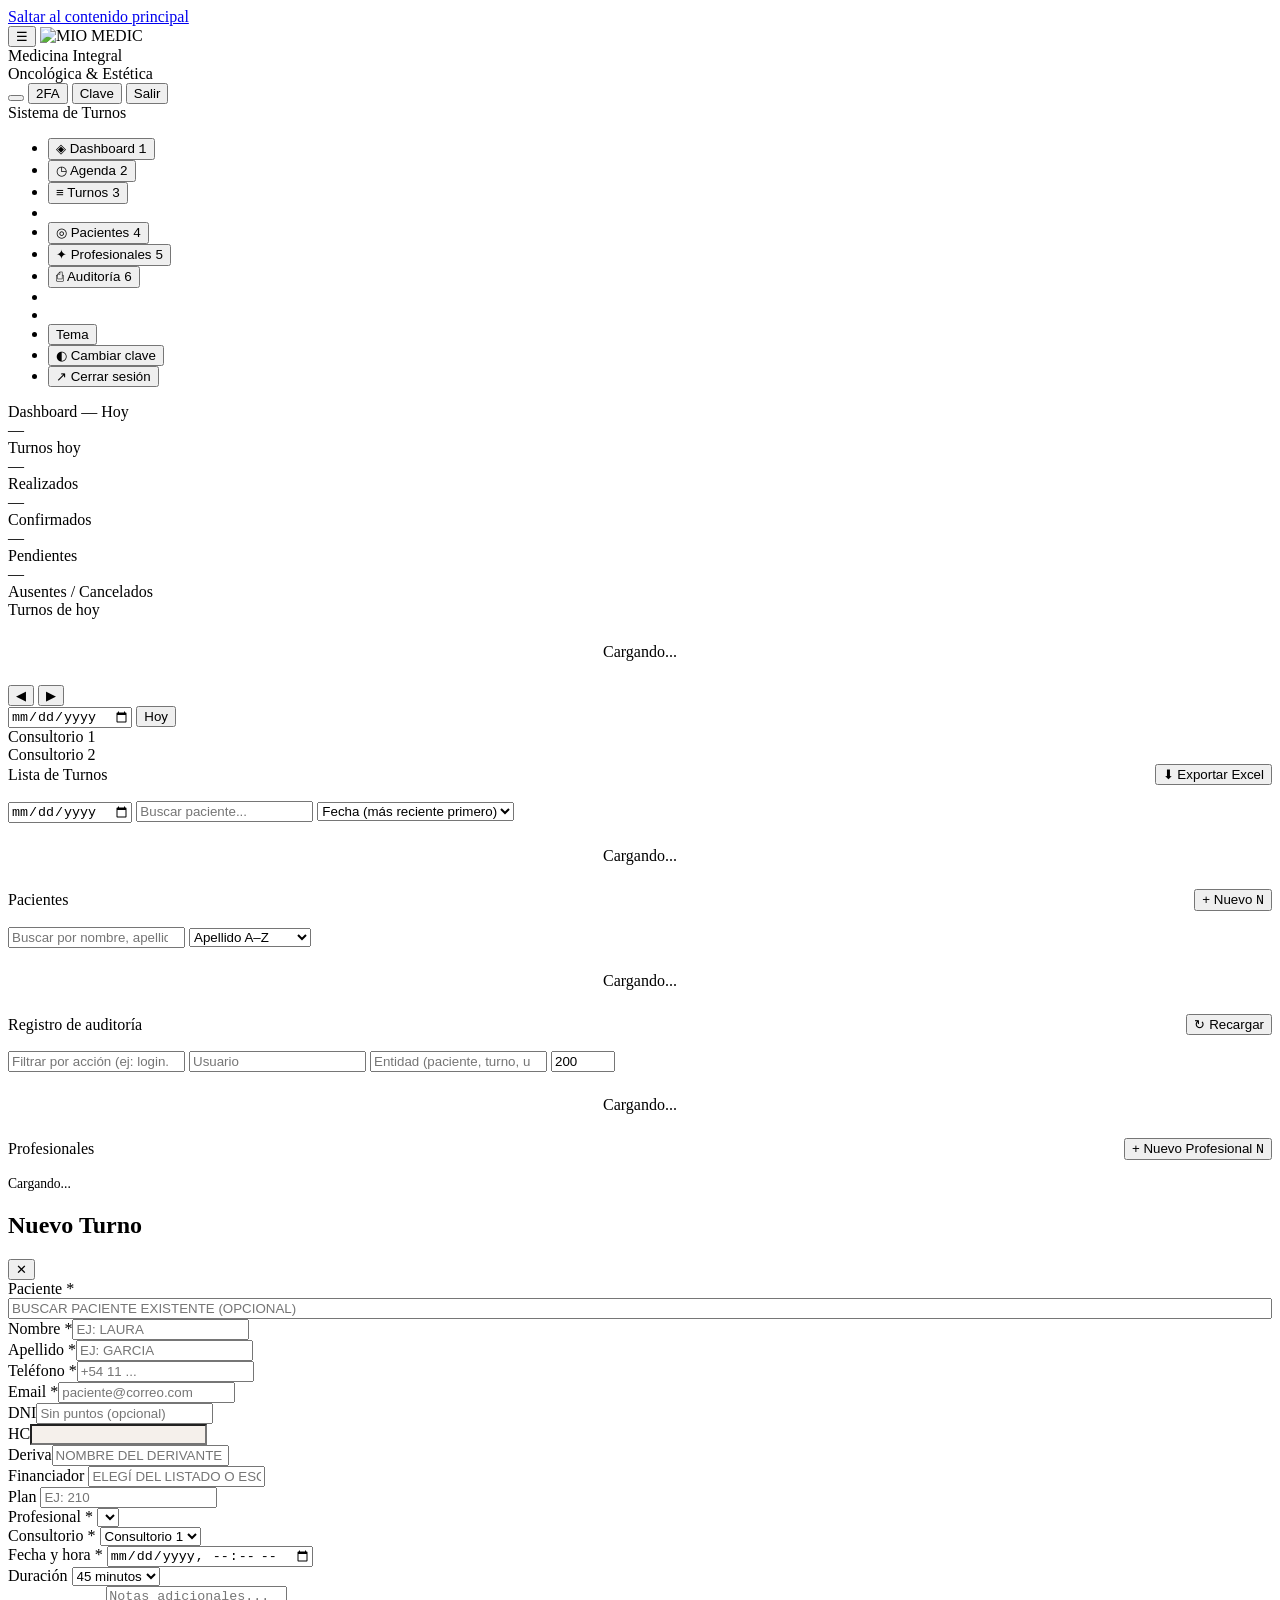
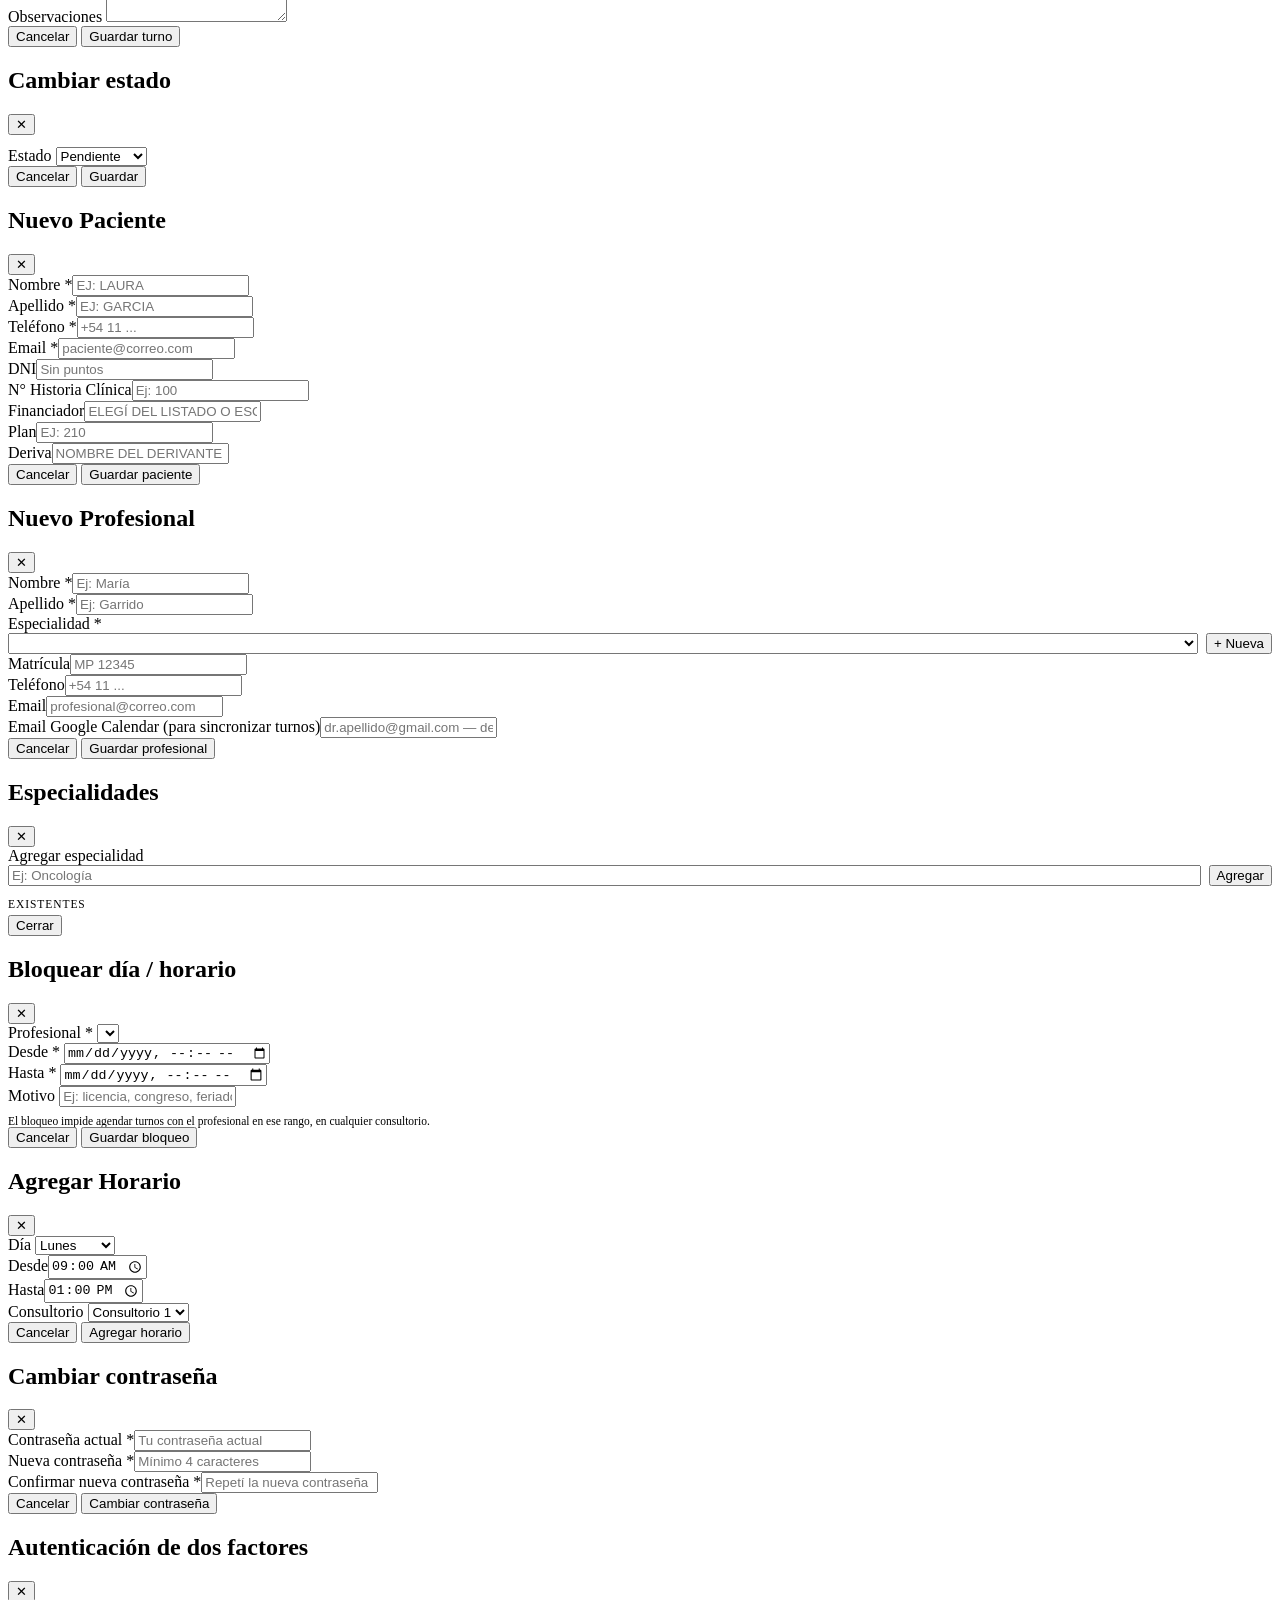
==== frontend/index.html @ b129c5fe "feat(dashboard): botón Editar solo cambia estado del turno En el dashboard, el botón "Editar" (y el " ====
<!DOCTYPE html>
<html lang="es">
<head>
  <meta charset="UTF-8"/>
  <meta name="viewport" content="width=device-width, initial-scale=1.0"/>
  <meta name="apple-mobile-web-app-capable" content="yes"/>
  <meta name="mobile-web-app-capable" content="yes"/>
  <meta name="theme-color" content="#FAF7F3"/>
  <title>MIO MEDIC — Turnos</title>
  <!-- Tema: aplica data-theme antes del primer paint para evitar FOUC -->
  <script src="/static/js/theme.js?v=2"></script>
  <link rel="preconnect" href="https://fonts.googleapis.com">
  <link rel="stylesheet" href="https://fonts.googleapis.com/css2?family=Raleway:wght@200;300;400;500;600;700&display=swap">
  <link rel="stylesheet" href="/static/css/styles.css?v=14"/>
</head>
<body>

<a class="skip-link" href="#main-content">Saltar al contenido principal</a>

<!-- HEADER -->
<header class="header">
  <button class="menu-toggle" id="menu-toggle" aria-label="Abrir menú" aria-controls="sidebar" aria-expanded="false">☰</button>
  <img class="header-logo" src="/static/img/logo.png" alt="MIO MEDIC" width="46" height="46"/>
  <div class="header-divider"></div>
  <div class="header-sub">Medicina Integral<br>Oncológica &amp; Estética</div>
  <div class="header-spacer"></div>
  <div class="header-datetime">
    <div class="header-date" id="header-date"></div>
    <div class="header-time" id="header-time"></div>
  </div>
  <div class="header-user-desktop">
    <span id="user-display" class="header-user-name"></span>
    <button class="header-action-btn btn-theme-toggle" id="btn-header-theme" type="button" aria-label="Cambiar tema"><span class="theme-icon" aria-hidden="true"></span></button>
    <button class="header-action-btn" id="btn-header-2fa">2FA</button>
    <button class="header-action-btn" id="btn-header-password">Clave</button>
    <button class="header-action-btn" id="btn-header-logout">Salir</button>
  </div>
</header>

<div class="layout">
  <!-- SIDEBAR -->
  <aside class="sidebar" id="sidebar">
    <div class="sidebar-brand">Sistema de Turnos</div>
    <nav aria-label="Navegación principal">
      <ul class="nav-list" role="list">
        <li><button type="button" class="nav-item active" data-view="view-dashboard" aria-current="page" title="Atajo: 1"><span class="nav-icon" aria-hidden="true">◈</span> Dashboard <kbd class="nav-kbd" aria-hidden="true">1</kbd></button></li>
        <li><button type="button" class="nav-item" data-view="view-agenda" title="Atajo: 2"><span class="nav-icon" aria-hidden="true">◷</span> Agenda <kbd class="nav-kbd" aria-hidden="true">2</kbd></button></li>
        <li><button type="button" class="nav-item" data-view="view-turnos" title="Atajo: 3"><span class="nav-icon" aria-hidden="true">≡</span> Turnos <kbd class="nav-kbd" aria-hidden="true">3</kbd></button></li>
        <li role="separator" class="nav-divider"></li>
        <li><button type="button" class="nav-item" data-view="view-pacientes" title="Atajo: 4"><span class="nav-icon" aria-hidden="true">◎</span> Pacientes <kbd class="nav-kbd" aria-hidden="true">4</kbd></button></li>
        <li><button type="button" class="nav-item" data-view="view-profesionales" title="Atajo: 5"><span class="nav-icon" aria-hidden="true">✦</span> Profesionales <kbd class="nav-kbd" aria-hidden="true">5</kbd></button></li>
        <li class="admin-only"><button type="button" class="nav-item" data-view="view-audit" title="Atajo: 6"><span class="nav-icon" aria-hidden="true">⎙</span> Auditoría <kbd class="nav-kbd" aria-hidden="true">6</kbd></button></li>
        <li role="separator" class="nav-divider sidebar-user-mobile"></li>
        <li class="sidebar-user-mobile"><span class="nav-item nav-item-readonly" id="sidebar-user-name"></span></li>
        <li class="sidebar-user-mobile"><button type="button" class="nav-item btn-theme-toggle" id="sidebar-theme"><span class="theme-icon" aria-hidden="true"></span> <span class="theme-label">Tema</span></button></li>
        <li class="sidebar-user-mobile"><button type="button" class="nav-item" id="sidebar-password"><span class="nav-icon" aria-hidden="true">◐</span> Cambiar clave</button></li>
        <li class="sidebar-user-mobile"><button type="button" class="nav-item" id="sidebar-logout"><span class="nav-icon" aria-hidden="true">↗</span> Cerrar sesión</button></li>
      </ul>
    </nav>
  </aside>

  <main class="main" id="main-content" tabindex="-1">

    <!-- DASHBOARD -->
    <div class="view active" id="view-dashboard">
      <div class="page-title">Dashboard — Hoy</div>
      <div class="stats-row">
        <div class="stat-card">
          <div class="stat-num" id="dash-hoy">—</div>
          <div class="stat-lbl">Turnos hoy</div>
        </div>
        <div class="stat-card stat-info">
          <div class="stat-num" id="dash-realizados">—</div>
          <div class="stat-lbl">Realizados</div>
        </div>
        <div class="stat-card stat-success">
          <div class="stat-num" id="dash-confirmados">—</div>
          <div class="stat-lbl">Confirmados</div>
        </div>
        <div class="stat-card stat-warning">
          <div class="stat-num" id="dash-pendientes">—</div>
          <div class="stat-lbl">Pendientes</div>
        </div>
        <div class="stat-card stat-danger">
          <div class="stat-num" id="dash-ausentes">—</div>
          <div class="stat-lbl">Ausentes / Cancelados</div>
        </div>
      </div>
      <div class="card">
        <div class="card-title">Turnos de hoy</div>
        <div id="dash-proximos" class="dash-turnos-list">
          <div style="text-align:center;padding:1.5rem;color:var(--muted)">Cargando...</div>
        </div>
      </div>
    </div>

    <!-- AGENDA -->
    <div class="view" id="view-agenda">
      <div class="cal-toolbar">
        <div class="cal-nav-group">
          <button class="btn btn-outline btn-icon" id="btn-agenda-prev" aria-label="Día anterior"><span aria-hidden="true">◀</span></button>
          <button class="btn btn-outline btn-icon" id="btn-agenda-next" aria-label="Día siguiente"><span aria-hidden="true">▶</span></button>
        </div>
        <input type="date" id="agenda-fecha" aria-label="Fecha de la agenda"/>
        <button class="btn btn-outline" id="btn-agenda-hoy">Hoy</button>
        <span class="cal-fecha-titulo" id="agenda-titulo"></span>
      </div>
      <div id="agenda-bloqueos-info" style="display:none;flex-wrap:wrap;gap:.35rem;align-items:center;margin:.25rem 0 .5rem"></div>
      <div class="cal-cols">
        <div class="cal-col-wrap">
          <div class="cal-col-header">Consultorio 1</div>
          <div class="time-grid" id="grid-c1"></div>
        </div>
        <div class="cal-col-wrap">
          <div class="cal-col-header">Consultorio 2</div>
          <div class="time-grid" id="grid-c2"></div>
        </div>
      </div>
    </div>

    <!-- TURNOS -->
    <div class="view" id="view-turnos">
      <div style="display:flex;align-items:center;justify-content:space-between;margin-bottom:1rem;flex-wrap:wrap;gap:.5rem">
        <div class="page-title" style="margin:0;border:none;padding:0">Lista de Turnos</div>
        <button class="btn btn-outline" id="btn-export-csv">⬇ Exportar Excel</button>
      </div>
      <div class="search-bar" role="search">
        <input type="date" id="filtro-fecha" aria-label="Filtrar por fecha"/>
        <input type="search" id="filtro-buscar-turno" placeholder="Buscar paciente..." aria-label="Buscar turno por paciente" style="max-width:220px"/>
        <select id="filtro-orden-turnos" aria-label="Ordenar turnos" style="max-width:220px">
          <option value="fecha_desc">Fecha (más reciente primero)</option>
          <option value="fecha_asc">Fecha (más antigua primero)</option>
          <option value="apellido_asc">Apellido A–Z</option>
          <option value="apellido_desc">Apellido Z–A</option>
          <option value="nombre_asc">Nombre A–Z</option>
          <option value="nombre_desc">Nombre Z–A</option>
          <option value="hc_asc">HC ascendente</option>
          <option value="hc_desc">HC descendente</option>
        </select>
      </div>
      <div id="tabla-turnos" class="dash-turnos-list">
        <div style="text-align:center;padding:1.5rem;color:var(--muted)">Cargando...</div>
      </div>
    </div>

    <!-- PACIENTES -->
    <div class="view" id="view-pacientes">
      <div style="display:flex;align-items:center;justify-content:space-between;margin-bottom:1rem;flex-wrap:wrap;gap:.5rem">
        <div class="page-title" style="margin:0;border:none;padding:0">Pacientes</div>
        <div style="display:flex;gap:.5rem;align-items:center">
          <span id="pacientes-count" style="font-size:.78rem;color:var(--muted)"></span>
          <button class="btn btn-primary" title="Atajo: N (en Pacientes)" id="btn-nuevo-paciente">+ Nuevo <kbd class="nav-kbd fab-kbd">N</kbd></button>
        </div>
      </div>
      <div class="search-bar" role="search">
        <input type="search" id="buscar-paciente" placeholder="Buscar por nombre, apellido, DNI o HC..." aria-label="Buscar paciente"/>
        <select id="filtro-orden-pacientes" aria-label="Ordenar pacientes" style="max-width:220px">
          <option value="apellido_asc">Apellido A–Z</option>
          <option value="apellido_desc">Apellido Z–A</option>
          <option value="nombre_asc">Nombre A–Z</option>
          <option value="nombre_desc">Nombre Z–A</option>
          <option value="nro_hc_asc">HC ascendente</option>
          <option value="nro_hc_desc">HC descendente</option>
        </select>
      </div>
      <div id="tabla-pacientes" class="dash-turnos-list">
        <div style="text-align:center;padding:1.5rem;color:var(--muted)">Cargando...</div>
      </div>
    </div>

    <!-- AUDITORIA (solo admin) -->
    <div class="view" id="view-audit">
      <div style="display:flex;align-items:center;justify-content:space-between;margin-bottom:1rem;flex-wrap:wrap;gap:.5rem">
        <div class="page-title" style="margin:0;border:none;padding:0">Registro de auditoría</div>
        <button class="btn btn-outline" id="btn-audit-refresh">↻ Recargar</button>
      </div>
      <div class="search-bar" role="search">
        <input type="search" id="audit-f-action" placeholder="Filtrar por acción (ej: login.ok)" aria-label="Filtrar por acción"/>
        <input type="search" id="audit-f-username" placeholder="Usuario" aria-label="Filtrar por usuario"/>
        <input type="search" id="audit-f-entity-type" placeholder="Entidad (paciente, turno, user)" aria-label="Filtrar por tipo de entidad"/>
        <input type="number" id="audit-f-limit" placeholder="Máx. 1000" value="200" min="1" max="1000" aria-label="Máximo de resultados" style="max-width:120px"/>
      </div>
      <div id="audit-lista" class="dash-turnos-list">
        <div style="text-align:center;padding:1.5rem;color:var(--muted)">Cargando...</div>
      </div>
    </div>

    <!-- PROFESIONALES -->
    <div class="view" id="view-profesionales">
      <div style="display:flex;align-items:center;justify-content:space-between;margin-bottom:1rem;flex-wrap:wrap;gap:.5rem">
        <div class="page-title" style="margin:0;border:none;padding:0">Profesionales</div>
        <button class="btn btn-primary" title="Atajo: N (en Profesionales)" id="btn-nuevo-medico">+ Nuevo Profesional <kbd class="nav-kbd fab-kbd">N</kbd></button>
      </div>
      <div class="prof-grid" id="prof-grid">
        <div style="color:var(--muted);font-size:.85rem">Cargando...</div>
      </div>
    </div>

  </main>
</div>

<!-- MODAL: NUEVO/EDITAR TURNO -->
<div class="modal-overlay" id="modal-turno" role="dialog" aria-modal="true" aria-labelledby="modal-turno-titulo" aria-hidden="true">
  <div class="modal">
    <div class="modal-header">
      <h2 class="modal-title" id="modal-turno-titulo">Nuevo Turno</h2>
      <button class="modal-close" type="button" aria-label="Cerrar diálogo" data-close-modal="modal-turno">✕</button>
    </div>
    <div class="modal-body">
      <div class="form-grid">
        <div class="form-group full">
          <label for="turno-paciente-input">Paciente <span aria-hidden="true">*</span></label>
          <div style="display:flex;gap:.5rem;align-items:center;">
            <input type="text" id="turno-paciente-input" placeholder="Buscar paciente existente (opcional)" autocomplete="off" style="flex:1;text-transform:uppercase"/>
            <button type="button" id="btn-agregar-paciente" style="display:none;white-space:nowrap;padding:.45rem .8rem;background:#6B5B4F;color:#fff;border:none;border-radius:6px;font-size:.75rem;cursor:pointer;font-family:inherit;">+ Agregar paciente</button>
          </div>
          <input type="hidden" id="turno-paciente-id"/>
          <div id="turno-pac-info" class="turno-pac-info" style="display:none"></div>
          <div id="turno-new-pac-fields" class="turno-new-pac-fields">
            <div class="form-group"><label for="turno-new-nombre">Nombre <span aria-hidden="true">*</span></label><input type="text" id="turno-new-nombre" placeholder="Ej: LAURA" aria-required="true" style="text-transform:uppercase"/></div>
            <div class="form-group"><label for="turno-new-apellido">Apellido <span aria-hidden="true">*</span></label><input type="text" id="turno-new-apellido" placeholder="Ej: GARCIA" aria-required="true" style="text-transform:uppercase"/></div>
            <div class="form-group"><label for="turno-new-tel">Teléfono <span aria-hidden="true">*</span></label><input type="tel" id="turno-new-tel" placeholder="+54 11 ..." aria-required="true"/></div>
            <div class="form-group"><label for="turno-new-email">Email <span aria-hidden="true">*</span></label><input type="email" id="turno-new-email" placeholder="paciente@correo.com" aria-required="true"/></div>
            <div class="form-group"><label for="turno-new-dni">DNI</label><input type="text" id="turno-new-dni" placeholder="Sin puntos (opcional)"/></div>
            <div class="form-group"><label for="turno-new-hc">HC</label><input type="text" id="turno-new-hc" readonly style="background:#f5f0eb"/></div>
            <div class="form-group"><label for="turno-new-deriva">Deriva</label><input type="text" id="turno-new-deriva" placeholder="Nombre del derivante" style="text-transform:uppercase"/></div>
          </div>
        </div>
        <div class="form-group">
          <label for="turno-financiador">Financiador</label>
          <input type="text" id="turno-financiador" list="datalist-financiadores" placeholder="Elegí del listado o escribí uno nuevo" autocomplete="off" style="text-transform:uppercase"/>
        </div>
        <div class="form-group">
          <label for="turno-plan">Plan</label>
          <input type="text" id="turno-plan" list="datalist-planes" placeholder="Ej: 210" autocomplete="off" style="text-transform:uppercase"/>
        </div>
        <div class="form-group">
          <label for="turno-medico">Profesional <span aria-hidden="true">*</span></label>
          <select id="turno-medico" class="sel-medico" aria-required="true"></select>
        </div>
        <div class="form-group">
          <label for="turno-consultorio">Consultorio <span aria-hidden="true">*</span></label>
          <select id="turno-consultorio" aria-required="true">
            <option value="1">Consultorio 1</option>
            <option value="2">Consultorio 2</option>
          </select>
        </div>
        <div class="form-group">
          <label for="turno-fecha-hora">Fecha y hora <span aria-hidden="true">*</span></label>
          <input type="datetime-local" id="turno-fecha-hora" aria-required="true"/>
        </div>
        <div class="form-group">
          <label for="turno-duracion">Duración</label>
          <select id="turno-duracion">
            <option value="45">45 minutos</option>
            <option value="60">60 minutos</option>
          </select>
        </div>
        <div class="form-group" id="campo-estado" style="display:none">
          <label for="turno-estado">Estado</label>
          <select id="turno-estado">
            <option value="pendiente">Pendiente</option>
            <option value="confirmado">Confirmado</option>
            <option value="cancelado">Cancelado</option>
            <option value="ausente">Ausente</option>
            <option value="realizado">Realizado</option>
          </select>
        </div>
        <div class="form-group full">
          <label for="turno-obs">Observaciones</label>
          <textarea id="turno-obs" placeholder="Notas adicionales..."></textarea>
        </div>
      </div>
    </div>
    <div class="modal-footer">
      <button class="btn btn-outline" data-close-modal="modal-turno">Cancelar</button>
      <button class="btn btn-primary" id="btn-save-turno">Guardar turno</button>
    </div>
  </div>
</div>

<!-- MODAL: CAMBIAR ESTADO DE TURNO (solo desde Dashboard) -->
<div class="modal-overlay" id="modal-estado" role="dialog" aria-modal="true" aria-labelledby="modal-estado-titulo" aria-hidden="true">
  <div class="modal" style="max-width:420px">
    <div class="modal-header">
      <h2 class="modal-title" id="modal-estado-titulo">Cambiar estado</h2>
      <button class="modal-close" type="button" aria-label="Cerrar diálogo" data-close-modal="modal-estado">✕</button>
    </div>
    <div class="modal-body">
      <div id="modal-estado-info" style="font-size:.85rem;color:var(--muted);margin-bottom:.75rem"></div>
      <div class="form-group">
        <label for="estado-turno-select">Estado</label>
        <select id="estado-turno-select">
          <option value="pendiente">Pendiente</option>
          <option value="confirmado">Confirmado</option>
          <option value="ausente">Ausente</option>
          <option value="cancelado">Cancelado</option>
          <option value="realizado">Realizado</option>
        </select>
      </div>
    </div>
    <div class="modal-footer">
      <button class="btn btn-outline" data-close-modal="modal-estado">Cancelar</button>
      <button class="btn btn-primary" id="btn-save-estado">Guardar</button>
    </div>
  </div>
</div>

<!-- MODAL: NUEVO/EDITAR PACIENTE -->
<div class="modal-overlay" id="modal-paciente" role="dialog" aria-modal="true" aria-labelledby="modal-paciente-titulo" aria-hidden="true">
  <div class="modal">
    <div class="modal-header">
      <h2 class="modal-title" id="modal-paciente-titulo">Nuevo Paciente</h2>
      <button class="modal-close" type="button" aria-label="Cerrar diálogo" data-close-modal="modal-paciente">✕</button>
    </div>
    <div class="modal-body">
      <div class="form-grid">
        <div class="form-group"><label for="pac-nombre">Nombre <span aria-hidden="true">*</span></label><input type="text" id="pac-nombre" placeholder="Ej: LAURA" aria-required="true" style="text-transform:uppercase"/></div>
        <div class="form-group"><label for="pac-apellido">Apellido <span aria-hidden="true">*</span></label><input type="text" id="pac-apellido" placeholder="Ej: GARCIA" aria-required="true" style="text-transform:uppercase"/></div>
        <div class="form-group"><label for="pac-tel">Teléfono <span aria-hidden="true">*</span></label><input type="tel" id="pac-tel" placeholder="+54 11 ..." aria-required="true"/></div>
        <div class="form-group"><label for="pac-email">Email <span aria-hidden="true">*</span></label><input type="email" id="pac-email" placeholder="paciente@correo.com" aria-required="true"/></div>
        <div class="form-group"><label for="pac-dni">DNI</label><input type="text" id="pac-dni" placeholder="Sin puntos"/></div>
        <div class="form-group"><label for="pac-hc">N° Historia Clínica</label><input type="text" id="pac-hc" placeholder="Ej: 100"/></div>
        <div class="form-group"><label for="pac-financiador">Financiador</label><input type="text" id="pac-financiador" list="datalist-financiadores" placeholder="Elegí del listado o escribí uno nuevo" autocomplete="off" style="text-transform:uppercase"/></div>
        <div class="form-group"><label for="pac-plan">Plan</label><input type="text" id="pac-plan" list="datalist-planes" placeholder="Ej: 210" autocomplete="off" style="text-transform:uppercase"/></div>
        <div class="form-group"><label for="pac-deriva">Deriva</label><input type="text" id="pac-deriva" placeholder="Nombre del derivante" style="text-transform:uppercase"/></div>
      </div>
    </div>
    <div class="modal-footer">
      <button class="btn btn-outline" data-close-modal="modal-paciente">Cancelar</button>
      <button class="btn btn-primary" id="btn-save-paciente">Guardar paciente</button>
    </div>
  </div>
</div>

<!-- MODAL: NUEVO/EDITAR PROFESIONAL -->
<div class="modal-overlay" id="modal-medico" role="dialog" aria-modal="true" aria-labelledby="modal-medico-titulo" aria-hidden="true">
  <div class="modal">
    <div class="modal-header">
      <h2 class="modal-title" id="modal-medico-titulo">Nuevo Profesional</h2>
      <button class="modal-close" type="button" aria-label="Cerrar diálogo" data-close-modal="modal-medico">✕</button>
    </div>
    <div class="modal-body">
      <div class="form-grid">
        <div class="form-group"><label for="med-nombre">Nombre <span aria-hidden="true">*</span></label><input type="text" id="med-nombre" placeholder="Ej: María" aria-required="true"/></div>
        <div class="form-group"><label for="med-apellido">Apellido <span aria-hidden="true">*</span></label><input type="text" id="med-apellido" placeholder="Ej: Garrido" aria-required="true"/></div>
        <div class="form-group">
          <label for="med-especialidad">Especialidad <span aria-hidden="true">*</span></label>
          <div style="display:flex;gap:.5rem;align-items:stretch">
            <select id="med-especialidad" class="sel-especialidad" aria-required="true" style="flex:1"></select>
            <button type="button" class="btn btn-outline" id="btn-nueva-especialidad" title="Agregar nueva especialidad" aria-label="Agregar nueva especialidad">+ Nueva</button>
          </div>
        </div>
        <div class="form-group"><label for="med-matricula">Matrícula</label><input type="text" id="med-matricula" placeholder="MP 12345"/></div>
        <div class="form-group"><label for="med-telefono">Teléfono</label><input type="tel" id="med-telefono" placeholder="+54 11 ..."/></div>
        <div class="form-group"><label for="med-email">Email</label><input type="email" id="med-email" placeholder="profesional@correo.com"/></div>
        <div class="form-group full"><label for="med-gcal">Email Google Calendar (para sincronizar turnos)</label><input type="email" id="med-gcal" placeholder="dr.apellido@gmail.com — dejá vacío si no querés sincronizar"/></div>
      </div>
    </div>
    <div class="modal-footer">
      <button class="btn btn-outline" data-close-modal="modal-medico">Cancelar</button>
      <button class="btn btn-primary" id="btn-save-medico">Guardar profesional</button>
    </div>
  </div>
</div>

<!-- MODAL: GESTOR DE ESPECIALIDADES -->
<div class="modal-overlay" id="modal-especialidad" role="dialog" aria-modal="true" aria-labelledby="modal-especialidad-titulo" aria-hidden="true">
  <div class="modal">
    <div class="modal-header">
      <h2 class="modal-title" id="modal-especialidad-titulo">Especialidades</h2>
      <button class="modal-close" type="button" aria-label="Cerrar diálogo" data-close-modal="modal-especialidad">✕</button>
    </div>
    <div class="modal-body">
      <div class="form-group">
        <label for="esp-nombre">Agregar especialidad</label>
        <div style="display:flex;gap:.5rem;align-items:stretch">
          <input type="text" id="esp-nombre" placeholder="Ej: Oncología" maxlength="60" style="flex:1"/>
          <button type="button" class="btn btn-primary" id="btn-save-especialidad">Agregar</button>
        </div>
      </div>
      <div style="font-size:.72rem;color:var(--muted);text-transform:uppercase;letter-spacing:.08em;margin:.75rem 0 .35rem">Existentes</div>
      <ul id="esp-list" class="esp-list" style="list-style:none;padding:0;margin:0"></ul>
    </div>
    <div class="modal-footer">
      <button class="btn btn-outline" data-close-modal="modal-especialidad">Cerrar</button>
    </div>
  </div>
</div>

<!-- MODAL: NUEVO BLOQUEO -->
<div class="modal-overlay" id="modal-bloqueo" role="dialog" aria-modal="true" aria-labelledby="modal-bloqueo-titulo" aria-hidden="true">
  <div class="modal" style="max-width:460px">
    <div class="modal-header">
      <h2 class="modal-title" id="modal-bloqueo-titulo">Bloquear día / horario</h2>
      <button class="modal-close" type="button" aria-label="Cerrar diálogo" data-close-modal="modal-bloqueo">✕</button>
    </div>
    <div class="modal-body">
      <div class="form-grid">
        <div class="form-group full">
          <label for="bloq-medico">Profesional <span aria-hidden="true">*</span></label>
          <select id="bloq-medico" class="sel-medico" aria-required="true"></select>
        </div>
        <div class="form-group">
          <label for="bloq-inicio">Desde <span aria-hidden="true">*</span></label>
          <input type="datetime-local" id="bloq-inicio" aria-required="true"/>
        </div>
        <div class="form-group">
          <label for="bloq-fin">Hasta <span aria-hidden="true">*</span></label>
          <input type="datetime-local" id="bloq-fin" aria-required="true"/>
        </div>
        <div class="form-group full">
          <label for="bloq-motivo">Motivo</label>
          <input type="text" id="bloq-motivo" placeholder="Ej: licencia, congreso, feriado" maxlength="120"/>
        </div>
      </div>
      <div style="font-size:.72rem;color:var(--muted);margin-top:.5rem">
        El bloqueo impide agendar turnos con el profesional en ese rango, en cualquier consultorio.
      </div>
    </div>
    <div class="modal-footer">
      <button class="btn btn-outline" data-close-modal="modal-bloqueo">Cancelar</button>
      <button class="btn btn-primary" id="btn-save-bloqueo">Guardar bloqueo</button>
    </div>
  </div>
</div>

<!-- MODAL: AGREGAR HORARIO -->
<div class="modal-overlay" id="modal-horario" role="dialog" aria-modal="true" aria-labelledby="modal-horario-titulo" aria-hidden="true">
  <div class="modal" style="max-width:420px">
    <div class="modal-header">
      <h2 class="modal-title" id="modal-horario-titulo">Agregar Horario</h2>
      <button class="modal-close" type="button" aria-label="Cerrar diálogo" data-close-modal="modal-horario">✕</button>
    </div>
    <div class="modal-body">
      <div class="form-grid">
        <div class="form-group full">
          <label for="hor-dia">Día</label>
          <select id="hor-dia">
            <option value="0">Lunes</option>
            <option value="1">Martes</option>
            <option value="2">Miércoles</option>
            <option value="3">Jueves</option>
            <option value="4">Viernes</option>
          </select>
        </div>
        <div class="form-group"><label for="hor-inicio">Desde</label><input type="time" id="hor-inicio" value="09:00"/></div>
        <div class="form-group"><label for="hor-fin">Hasta</label><input type="time" id="hor-fin" value="13:00"/></div>
        <div class="form-group full">
          <label for="hor-consultorio">Consultorio</label>
          <select id="hor-consultorio">
            <option value="1">Consultorio 1</option>
            <option value="2">Consultorio 2</option>
          </select>
        </div>
      </div>
    </div>
    <div class="modal-footer">
      <button class="btn btn-outline" data-close-modal="modal-horario">Cancelar</button>
      <button class="btn btn-primary" id="btn-save-horario">Agregar horario</button>
    </div>
  </div>
</div>

<!-- FAB solo visible en agenda -->
<button id="btn-fab" class="btn btn-primary fab" style="display:none" title="Atajo: N (en Agenda)">+ Turno <kbd class="nav-kbd fab-kbd">N</kbd></button>
<!-- MODAL: CAMBIAR CONTRASEÑA -->
<div class="modal-overlay" id="modal-password" role="dialog" aria-modal="true" aria-labelledby="modal-password-titulo" aria-hidden="true">
  <div class="modal" style="max-width:380px">
    <div class="modal-header">
      <h2 class="modal-title" id="modal-password-titulo">Cambiar contraseña</h2>
      <button class="modal-close" type="button" aria-label="Cerrar diálogo" data-close-modal="modal-password">✕</button>
    </div>
    <div class="modal-body">
      <div class="form-grid">
        <div class="form-group full"><label for="pw-current">Contraseña actual <span aria-hidden="true">*</span></label><input type="password" id="pw-current" placeholder="Tu contraseña actual" autocomplete="current-password" aria-required="true"/></div>
        <div class="form-group full"><label for="pw-new">Nueva contraseña <span aria-hidden="true">*</span></label><input type="password" id="pw-new" placeholder="Mínimo 4 caracteres" autocomplete="new-password" aria-required="true"/></div>
        <div class="form-group full"><label for="pw-confirm">Confirmar nueva contraseña <span aria-hidden="true">*</span></label><input type="password" id="pw-confirm" placeholder="Repetí la nueva contraseña" autocomplete="new-password" aria-required="true"/></div>
      </div>
    </div>
    <div class="modal-footer">
      <button class="btn btn-outline" data-close-modal="modal-password">Cancelar</button>
      <button class="btn btn-primary" id="btn-save-password">Cambiar contraseña</button>
    </div>
  </div>
</div>

<!-- MODAL: 2FA -->
<div class="modal-overlay" id="modal-2fa" role="dialog" aria-modal="true" aria-labelledby="modal-2fa-titulo" aria-hidden="true">
  <div class="modal" style="max-width:460px">
    <div class="modal-header">
      <h2 class="modal-title" id="modal-2fa-titulo">Autenticación de dos factores</h2>
      <button class="modal-close" type="button" aria-label="Cerrar diálogo" data-close-modal="modal-2fa">✕</button>
    </div>
    <div class="modal-body">
      <div id="tfa-status-block" style="margin-bottom:1rem;font-size:.88rem">Cargando…</div>

      <div id="tfa-setup-block" style="display:none">
        <p style="font-size:.85rem;color:var(--muted);margin-bottom:.75rem">
          Abrí tu app de autenticación (Google Authenticator, Authy, 1Password, etc.)
          y elegí <b>“Agregar cuenta” → “Ingresar una clave de configuración”</b>.
          Copiá la clave de abajo. Luego ingresá el código de 6 dígitos que te genere la app.
        </p>
        <div style="font-size:.72rem;color:var(--muted);text-transform:uppercase;letter-spacing:.08em;margin-bottom:.25rem">Clave secreta (Base32)</div>
        <div style="font-family:monospace;font-size:.95rem;letter-spacing:.12em;word-break:break-all;background:#f5f0eb;padding:.6rem .8rem;border-radius:6px;margin-bottom:.5rem" id="tfa-secret-line"></div>
        <button class="btn btn-outline" type="button" id="tfa-copy-btn" style="font-size:.75rem;padding:.35rem .7rem;margin-bottom:.75rem">Copiar clave</button>
        <div style="font-size:.72rem;color:var(--muted);margin-bottom:.75rem">
          En mobile podés tocar este link para abrir directamente la app:
          <a id="tfa-otpauth-link" href="#" style="word-break:break-all;color:#6B5B4F">otpauth://…</a>
        </div>
        <div class="form-group full">
          <label for="tfa-activate-code">Código de verificación</label>
          <input type="text" id="tfa-activate-code" inputmode="numeric" pattern="[0-9]*" maxlength="6" placeholder="6 dígitos" autocomplete="one-time-code"/>
        </div>
        <button class="btn btn-primary" id="btn-2fa-activate" style="width:100%">Activar 2FA</button>
      </div>

      <div id="tfa-disable-block" style="display:none">
        <p style="font-size:.85rem;color:var(--muted);margin-bottom:.75rem">
          Para desactivar 2FA, confirmá tu contraseña.
        </p>
        <div class="form-group full">
          <label for="tfa-disable-pw">Contraseña actual</label>
          <input type="password" id="tfa-disable-pw" autocomplete="current-password"/>
        </div>
        <button class="btn btn-outline" id="btn-2fa-disable" style="width:100%">Desactivar 2FA</button>
      </div>

      <div id="tfa-start-block" style="display:none">
        <p style="font-size:.85rem;color:var(--muted);margin-bottom:.75rem">
          2FA no está activo. Podés activarlo con una app como Google
          Authenticator o Authy para reforzar la seguridad de tu cuenta.
        </p>
        <button class="btn btn-primary" id="btn-2fa-start" style="width:100%">Iniciar activación de 2FA</button>
      </div>
    </div>
  </div>
</div>

<!-- TUTORIAL OVERLAY -->
<div id="tutorial-overlay" style="display:none">
  <div id="tutorial-backdrop" style="position:fixed;inset:0;background:rgba(0,0,0,.55);z-index:9998;transition:opacity .3s"></div>
  <div id="tutorial-tooltip" style="position:fixed;z-index:10000;background:#fff;border-radius:12px;padding:1.5rem;max-width:340px;box-shadow:0 12px 40px rgba(0,0,0,.2);font-family:Raleway,sans-serif;">
    <div id="tutorial-step" style="font-size:.7rem;color:var(--primary);font-weight:600;letter-spacing:.1rem;text-transform:uppercase;margin-bottom:.4rem"></div>
    <div id="tutorial-title" style="font-size:1rem;font-weight:600;color:#333;margin-bottom:.5rem"></div>
    <div id="tutorial-desc" style="font-size:.85rem;color:#666;line-height:1.5;margin-bottom:1.2rem"></div>
    <div style="display:flex;justify-content:space-between;align-items:center">
      <button id="tutorial-skip-btn" style="background:none;border:none;font-size:.8rem;color:#999;cursor:pointer;font-family:inherit">Saltar</button>
      <button id="tutorial-next-btn" style="background:#6B5B4F;color:#fff;border:none;border-radius:8px;padding:.55rem 1.2rem;font-size:.85rem;cursor:pointer;font-family:inherit;font-weight:500">Siguiente</button>
    </div>
  </div>
  <div id="tutorial-highlight" style="position:fixed;z-index:9999;border:3px solid #6B5B4F;border-radius:10px;pointer-events:none;transition:all .4s ease;box-shadow:0 0 0 4000px rgba(0,0,0,.45)"></div>
</div>

<div id="toast-container" aria-live="polite" aria-atomic="false"></div>
<datalist id="datalist-financiadores"></datalist>
<datalist id="datalist-planes"></datalist>
<script src="/static/js/app.js?v=19"></script>
</body>
</html>
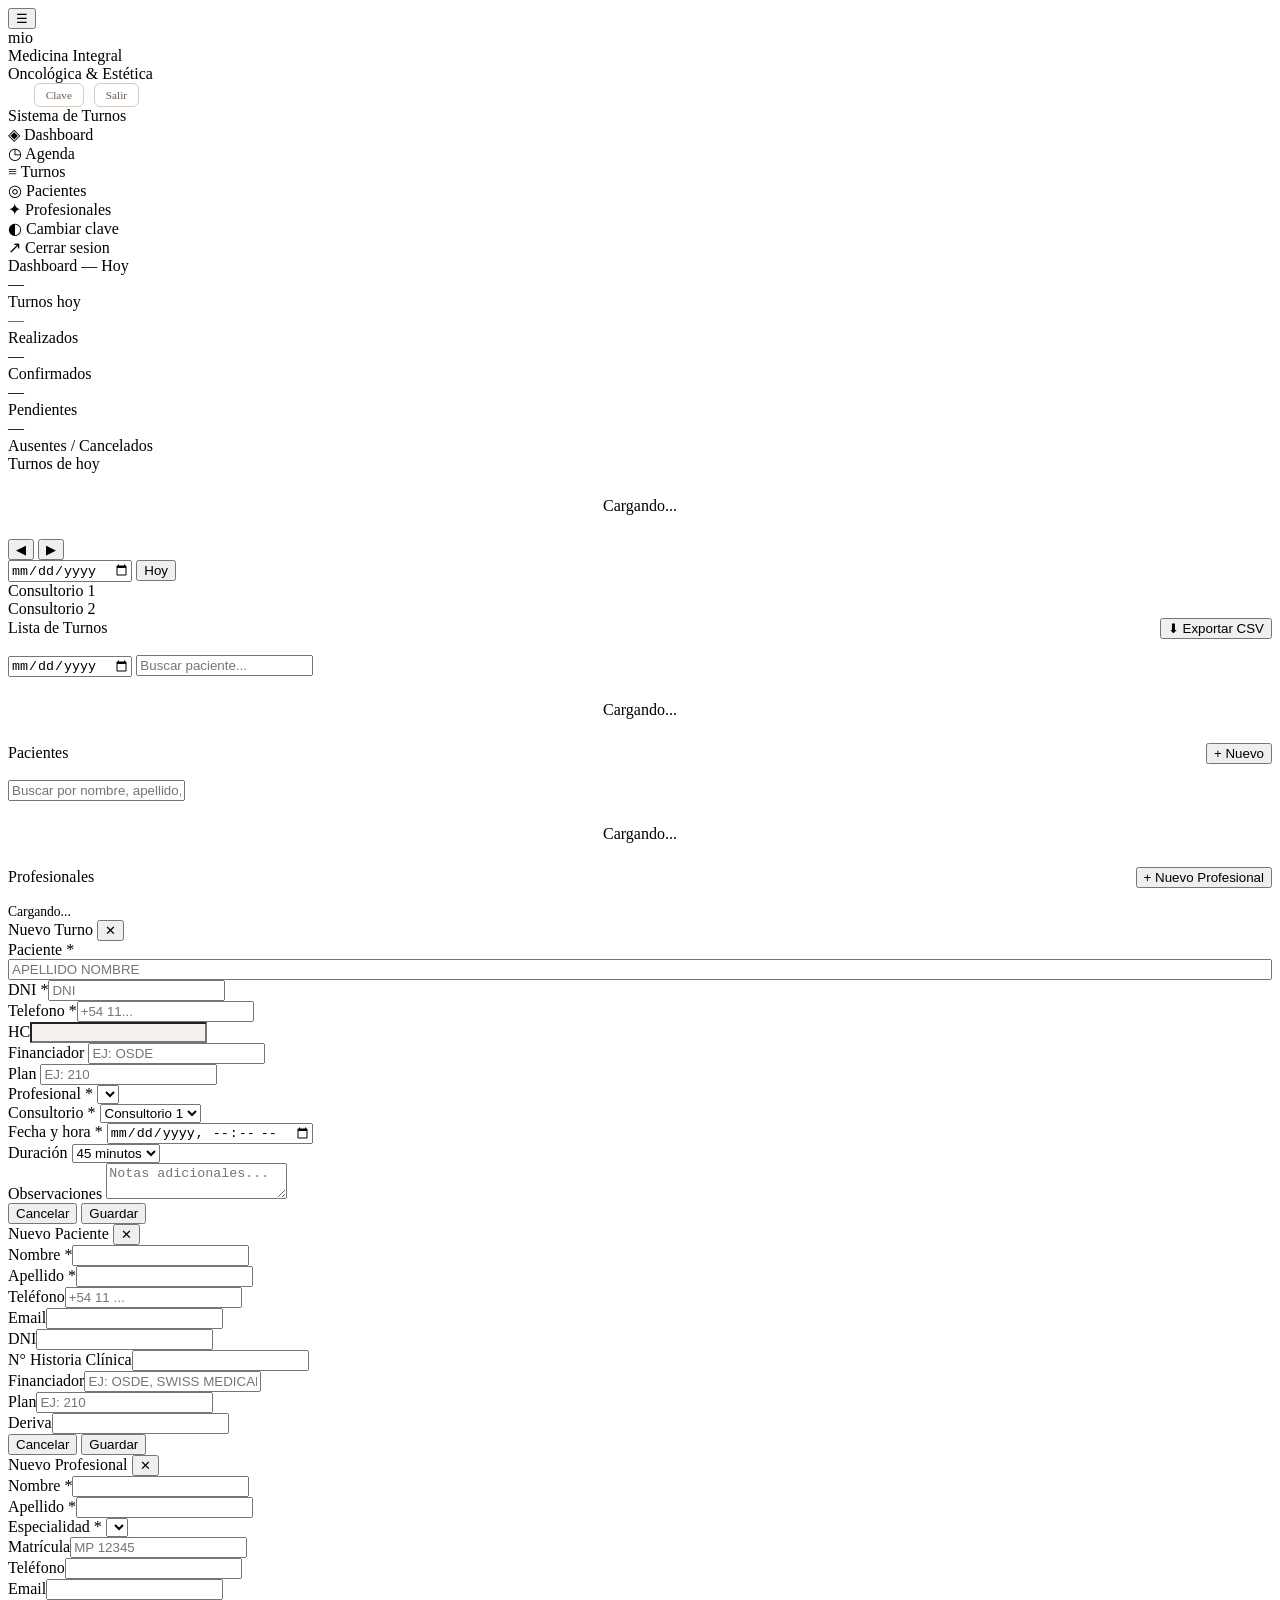
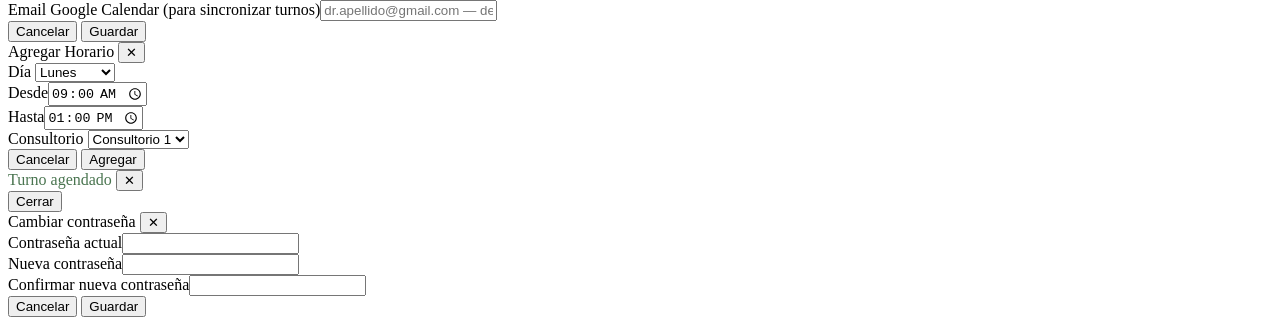
==== commit 8bdafd24: "Actualizar tutorial con las funciones nuevas Rehacer los pasos del tutorial para reflejar las mejora" ====
--- a/frontend/index.html
+++ b/frontend/index.html
@@ -2,25 +2,21 @@
 <html lang="es">
 <head>
   <meta charset="UTF-8"/>
-  <meta name="viewport" content="width=device-width, initial-scale=1.0"/>
+  <meta name="viewport" content="width=device-width, initial-scale=1.0, maximum-scale=1.0, user-scalable=no"/>
   <meta name="apple-mobile-web-app-capable" content="yes"/>
   <meta name="mobile-web-app-capable" content="yes"/>
   <meta name="theme-color" content="#FAF7F3"/>
   <title>MIO MEDIC — Turnos</title>
-  <!-- Tema: aplica data-theme antes del primer paint para evitar FOUC -->
-  <script src="/static/js/theme.js?v=2"></script>
   <link rel="preconnect" href="https://fonts.googleapis.com">
   <link rel="stylesheet" href="https://fonts.googleapis.com/css2?family=Raleway:wght@200;300;400;500;600;700&display=swap">
-  <link rel="stylesheet" href="/static/css/styles.css?v=14"/>
+  <link rel="stylesheet" href="/static/css/styles.css?v=16"/>
 </head>
 <body>
 
-<a class="skip-link" href="#main-content">Saltar al contenido principal</a>
-
 <!-- HEADER -->
 <header class="header">
-  <button class="menu-toggle" id="menu-toggle" aria-label="Abrir menú" aria-controls="sidebar" aria-expanded="false">☰</button>
-  <img class="header-logo" src="/static/img/logo.png" alt="MIO MEDIC" width="46" height="46"/>
+  <button class="menu-toggle" id="menu-toggle">☰</button>
+  <div class="header-logo">mio</div>
   <div class="header-divider"></div>
   <div class="header-sub">Medicina Integral<br>Oncológica &amp; Estética</div>
   <div class="header-spacer"></div>
@@ -28,38 +24,32 @@
     <div class="header-date" id="header-date"></div>
     <div class="header-time" id="header-time"></div>
   </div>
-  <div class="header-user-desktop">
-    <span id="user-display" class="header-user-name"></span>
-    <button class="header-action-btn btn-theme-toggle" id="btn-header-theme" type="button" aria-label="Cambiar tema"><span class="theme-icon" aria-hidden="true"></span></button>
-    <button class="header-action-btn" id="btn-header-2fa">2FA</button>
-    <button class="header-action-btn" id="btn-header-password">Clave</button>
-    <button class="header-action-btn" id="btn-header-logout">Salir</button>
+  <div class="header-user-desktop" style="display:flex;align-items:center;gap:.6rem;margin-left:1rem;">
+    <span id="user-display" style="font-size:.75rem;color:#A89888;font-weight:500;"></span>
+    <button onclick="abrirCambiarPassword()" style="background:none;border:1.5px solid #D5CCC4;border-radius:6px;padding:.3rem .7rem;font-size:.7rem;color:#6B5B4F;cursor:pointer;font-family:inherit;">Clave</button>
+    <button onclick="logout()" style="background:none;border:1.5px solid #D5CCC4;border-radius:6px;padding:.3rem .7rem;font-size:.7rem;color:#6B5B4F;cursor:pointer;font-family:inherit;">Salir</button>
   </div>
 </header>
 
 <div class="layout">
   <!-- SIDEBAR -->
-  <aside class="sidebar" id="sidebar">
+  <aside class="sidebar">
     <div class="sidebar-brand">Sistema de Turnos</div>
-    <nav aria-label="Navegación principal">
-      <ul class="nav-list" role="list">
-        <li><button type="button" class="nav-item active" data-view="view-dashboard" aria-current="page" title="Atajo: 1"><span class="nav-icon" aria-hidden="true">◈</span> Dashboard <kbd class="nav-kbd" aria-hidden="true">1</kbd></button></li>
-        <li><button type="button" class="nav-item" data-view="view-agenda" title="Atajo: 2"><span class="nav-icon" aria-hidden="true">◷</span> Agenda <kbd class="nav-kbd" aria-hidden="true">2</kbd></button></li>
-        <li><button type="button" class="nav-item" data-view="view-turnos" title="Atajo: 3"><span class="nav-icon" aria-hidden="true">≡</span> Turnos <kbd class="nav-kbd" aria-hidden="true">3</kbd></button></li>
-        <li role="separator" class="nav-divider"></li>
-        <li><button type="button" class="nav-item" data-view="view-pacientes" title="Atajo: 4"><span class="nav-icon" aria-hidden="true">◎</span> Pacientes <kbd class="nav-kbd" aria-hidden="true">4</kbd></button></li>
-        <li><button type="button" class="nav-item" data-view="view-profesionales" title="Atajo: 5"><span class="nav-icon" aria-hidden="true">✦</span> Profesionales <kbd class="nav-kbd" aria-hidden="true">5</kbd></button></li>
-        <li class="admin-only"><button type="button" class="nav-item" data-view="view-audit" title="Atajo: 6"><span class="nav-icon" aria-hidden="true">⎙</span> Auditoría <kbd class="nav-kbd" aria-hidden="true">6</kbd></button></li>
-        <li role="separator" class="nav-divider sidebar-user-mobile"></li>
-        <li class="sidebar-user-mobile"><span class="nav-item nav-item-readonly" id="sidebar-user-name"></span></li>
-        <li class="sidebar-user-mobile"><button type="button" class="nav-item btn-theme-toggle" id="sidebar-theme"><span class="theme-icon" aria-hidden="true"></span> <span class="theme-label">Tema</span></button></li>
-        <li class="sidebar-user-mobile"><button type="button" class="nav-item" id="sidebar-password"><span class="nav-icon" aria-hidden="true">◐</span> Cambiar clave</button></li>
-        <li class="sidebar-user-mobile"><button type="button" class="nav-item" id="sidebar-logout"><span class="nav-icon" aria-hidden="true">↗</span> Cerrar sesión</button></li>
-      </ul>
+    <nav>
+      <div class="nav-item active" data-view="view-dashboard"><span class="nav-icon">◈</span> Dashboard</div>
+      <div class="nav-item" data-view="view-agenda"><span class="nav-icon">◷</span> Agenda</div>
+      <div class="nav-item" data-view="view-turnos"><span class="nav-icon">≡</span> Turnos</div>
+      <div class="nav-divider"></div>
+      <div class="nav-item" data-view="view-pacientes"><span class="nav-icon">◎</span> Pacientes</div>
+      <div class="nav-item" data-view="view-profesionales"><span class="nav-icon">✦</span> Profesionales</div>
+      <div class="nav-divider sidebar-user-mobile"></div>
+      <div class="nav-item sidebar-user-mobile" id="sidebar-user-name" style="font-size:.78rem;color:#A89888;pointer-events:none;"></div>
+      <div class="nav-item sidebar-user-mobile" onclick="abrirCambiarPassword();document.querySelector('.sidebar').classList.remove('open')"><span class="nav-icon">◐</span> Cambiar clave</div>
+      <div class="nav-item sidebar-user-mobile" onclick="logout()"><span class="nav-icon">↗</span> Cerrar sesion</div>
     </nav>
   </aside>
 
-  <main class="main" id="main-content" tabindex="-1">
+  <main class="main">
 
     <!-- DASHBOARD -->
     <div class="view active" id="view-dashboard">
@@ -69,20 +59,20 @@
           <div class="stat-num" id="dash-hoy">—</div>
           <div class="stat-lbl">Turnos hoy</div>
         </div>
-        <div class="stat-card stat-info">
-          <div class="stat-num" id="dash-realizados">—</div>
+        <div class="stat-card" style="border-color:#4a85b5">
+          <div class="stat-num" id="dash-realizados" style="color:#2a5f8a">—</div>
           <div class="stat-lbl">Realizados</div>
         </div>
-        <div class="stat-card stat-success">
-          <div class="stat-num" id="dash-confirmados">—</div>
+        <div class="stat-card" style="border-color:var(--success)">
+          <div class="stat-num" id="dash-confirmados" style="color:var(--success)">—</div>
           <div class="stat-lbl">Confirmados</div>
         </div>
-        <div class="stat-card stat-warning">
-          <div class="stat-num" id="dash-pendientes">—</div>
+        <div class="stat-card" style="border-color:var(--warning)">
+          <div class="stat-num" id="dash-pendientes" style="color:var(--warning)">—</div>
           <div class="stat-lbl">Pendientes</div>
         </div>
-        <div class="stat-card stat-danger">
-          <div class="stat-num" id="dash-ausentes">—</div>
+        <div class="stat-card" style="border-color:var(--danger)">
+          <div class="stat-num" id="dash-ausentes" style="color:var(--danger)">—</div>
           <div class="stat-lbl">Ausentes / Cancelados</div>
         </div>
       </div>
@@ -98,14 +88,13 @@
     <div class="view" id="view-agenda">
       <div class="cal-toolbar">
         <div class="cal-nav-group">
-          <button class="btn btn-outline btn-icon" id="btn-agenda-prev" aria-label="Día anterior"><span aria-hidden="true">◀</span></button>
-          <button class="btn btn-outline btn-icon" id="btn-agenda-next" aria-label="Día siguiente"><span aria-hidden="true">▶</span></button>
-        </div>
-        <input type="date" id="agenda-fecha" aria-label="Fecha de la agenda"/>
+          <button class="btn btn-outline btn-icon" id="btn-agenda-prev">◀</button>
+          <button class="btn btn-outline btn-icon" id="btn-agenda-next">▶</button>
+        </div>
+        <input type="date" id="agenda-fecha"/>
         <button class="btn btn-outline" id="btn-agenda-hoy">Hoy</button>
         <span class="cal-fecha-titulo" id="agenda-titulo"></span>
       </div>
-      <div id="agenda-bloqueos-info" style="display:none;flex-wrap:wrap;gap:.35rem;align-items:center;margin:.25rem 0 .5rem"></div>
       <div class="cal-cols">
         <div class="cal-col-wrap">
           <div class="cal-col-header">Consultorio 1</div>
@@ -122,21 +111,11 @@
     <div class="view" id="view-turnos">
       <div style="display:flex;align-items:center;justify-content:space-between;margin-bottom:1rem;flex-wrap:wrap;gap:.5rem">
         <div class="page-title" style="margin:0;border:none;padding:0">Lista de Turnos</div>
-        <button class="btn btn-outline" id="btn-export-csv">⬇ Exportar Excel</button>
-      </div>
-      <div class="search-bar" role="search">
-        <input type="date" id="filtro-fecha" aria-label="Filtrar por fecha"/>
-        <input type="search" id="filtro-buscar-turno" placeholder="Buscar paciente..." aria-label="Buscar turno por paciente" style="max-width:220px"/>
-        <select id="filtro-orden-turnos" aria-label="Ordenar turnos" style="max-width:220px">
-          <option value="fecha_desc">Fecha (más reciente primero)</option>
-          <option value="fecha_asc">Fecha (más antigua primero)</option>
-          <option value="apellido_asc">Apellido A–Z</option>
-          <option value="apellido_desc">Apellido Z–A</option>
-          <option value="nombre_asc">Nombre A–Z</option>
-          <option value="nombre_desc">Nombre Z–A</option>
-          <option value="hc_asc">HC ascendente</option>
-          <option value="hc_desc">HC descendente</option>
-        </select>
+        <button class="btn btn-outline" onclick="exportarTurnosCSV()">⬇ Exportar CSV</button>
+      </div>
+      <div class="search-bar">
+        <input type="date" id="filtro-fecha"/>
+        <input type="text" id="filtro-buscar-turno" placeholder="Buscar paciente..." style="max-width:220px"/>
       </div>
       <div id="tabla-turnos" class="dash-turnos-list">
         <div style="text-align:center;padding:1.5rem;color:var(--muted)">Cargando...</div>
@@ -149,38 +128,13 @@
         <div class="page-title" style="margin:0;border:none;padding:0">Pacientes</div>
         <div style="display:flex;gap:.5rem;align-items:center">
           <span id="pacientes-count" style="font-size:.78rem;color:var(--muted)"></span>
-          <button class="btn btn-primary" title="Atajo: N (en Pacientes)" id="btn-nuevo-paciente">+ Nuevo <kbd class="nav-kbd fab-kbd">N</kbd></button>
-        </div>
-      </div>
-      <div class="search-bar" role="search">
-        <input type="search" id="buscar-paciente" placeholder="Buscar por nombre, apellido, DNI o HC..." aria-label="Buscar paciente"/>
-        <select id="filtro-orden-pacientes" aria-label="Ordenar pacientes" style="max-width:220px">
-          <option value="apellido_asc">Apellido A–Z</option>
-          <option value="apellido_desc">Apellido Z–A</option>
-          <option value="nombre_asc">Nombre A–Z</option>
-          <option value="nombre_desc">Nombre Z–A</option>
-          <option value="nro_hc_asc">HC ascendente</option>
-          <option value="nro_hc_desc">HC descendente</option>
-        </select>
+          <button class="btn btn-primary" onclick="abrirNuevoPaciente()">+ Nuevo</button>
+        </div>
+      </div>
+      <div class="search-bar">
+        <input type="text" id="buscar-paciente" placeholder="Buscar por nombre, apellido, DNI o HC..."/>
       </div>
       <div id="tabla-pacientes" class="dash-turnos-list">
-        <div style="text-align:center;padding:1.5rem;color:var(--muted)">Cargando...</div>
-      </div>
-    </div>
-
-    <!-- AUDITORIA (solo admin) -->
-    <div class="view" id="view-audit">
-      <div style="display:flex;align-items:center;justify-content:space-between;margin-bottom:1rem;flex-wrap:wrap;gap:.5rem">
-        <div class="page-title" style="margin:0;border:none;padding:0">Registro de auditoría</div>
-        <button class="btn btn-outline" id="btn-audit-refresh">↻ Recargar</button>
-      </div>
-      <div class="search-bar" role="search">
-        <input type="search" id="audit-f-action" placeholder="Filtrar por acción (ej: login.ok)" aria-label="Filtrar por acción"/>
-        <input type="search" id="audit-f-username" placeholder="Usuario" aria-label="Filtrar por usuario"/>
-        <input type="search" id="audit-f-entity-type" placeholder="Entidad (paciente, turno, user)" aria-label="Filtrar por tipo de entidad"/>
-        <input type="number" id="audit-f-limit" placeholder="Máx. 1000" value="200" min="1" max="1000" aria-label="Máximo de resultados" style="max-width:120px"/>
-      </div>
-      <div id="audit-lista" class="dash-turnos-list">
         <div style="text-align:center;padding:1.5rem;color:var(--muted)">Cargando...</div>
       </div>
     </div>
@@ -189,7 +143,7 @@
     <div class="view" id="view-profesionales">
       <div style="display:flex;align-items:center;justify-content:space-between;margin-bottom:1rem;flex-wrap:wrap;gap:.5rem">
         <div class="page-title" style="margin:0;border:none;padding:0">Profesionales</div>
-        <button class="btn btn-primary" title="Atajo: N (en Profesionales)" id="btn-nuevo-medico">+ Nuevo Profesional <kbd class="nav-kbd fab-kbd">N</kbd></button>
+        <button class="btn btn-primary" onclick="abrirNuevoMedico()">+ Nuevo Profesional</button>
       </div>
       <div class="prof-grid" id="prof-grid">
         <div style="color:var(--muted);font-size:.85rem">Cargando...</div>
@@ -200,64 +154,60 @@
 </div>
 
 <!-- MODAL: NUEVO/EDITAR TURNO -->
-<div class="modal-overlay" id="modal-turno" role="dialog" aria-modal="true" aria-labelledby="modal-turno-titulo" aria-hidden="true">
+<div class="modal-overlay" id="modal-turno">
   <div class="modal">
     <div class="modal-header">
-      <h2 class="modal-title" id="modal-turno-titulo">Nuevo Turno</h2>
-      <button class="modal-close" type="button" aria-label="Cerrar diálogo" data-close-modal="modal-turno">✕</button>
+      <span class="modal-title" id="modal-turno-titulo">Nuevo Turno</span>
+      <button class="modal-close" onclick="cerrarModal('modal-turno')">✕</button>
     </div>
     <div class="modal-body">
       <div class="form-grid">
         <div class="form-group full">
-          <label for="turno-paciente-input">Paciente <span aria-hidden="true">*</span></label>
+          <label>Paciente *</label>
           <div style="display:flex;gap:.5rem;align-items:center;">
-            <input type="text" id="turno-paciente-input" placeholder="Buscar paciente existente (opcional)" autocomplete="off" style="flex:1;text-transform:uppercase"/>
-            <button type="button" id="btn-agregar-paciente" style="display:none;white-space:nowrap;padding:.45rem .8rem;background:#6B5B4F;color:#fff;border:none;border-radius:6px;font-size:.75rem;cursor:pointer;font-family:inherit;">+ Agregar paciente</button>
+            <input type="text" id="turno-paciente-input" placeholder="Apellido Nombre" autocomplete="off" style="flex:1;text-transform:uppercase"/>
+            <button type="button" id="btn-agregar-paciente" onclick="mostrarCamposPacienteNuevo()" style="display:none;white-space:nowrap;padding:.45rem .8rem;background:#6B5B4F;color:#fff;border:none;border-radius:6px;font-size:.75rem;cursor:pointer;font-family:inherit;">+ Agregar paciente</button>
           </div>
           <input type="hidden" id="turno-paciente-id"/>
           <div id="turno-pac-info" class="turno-pac-info" style="display:none"></div>
           <div id="turno-new-pac-fields" class="turno-new-pac-fields">
-            <div class="form-group"><label for="turno-new-nombre">Nombre <span aria-hidden="true">*</span></label><input type="text" id="turno-new-nombre" placeholder="Ej: LAURA" aria-required="true" style="text-transform:uppercase"/></div>
-            <div class="form-group"><label for="turno-new-apellido">Apellido <span aria-hidden="true">*</span></label><input type="text" id="turno-new-apellido" placeholder="Ej: GARCIA" aria-required="true" style="text-transform:uppercase"/></div>
-            <div class="form-group"><label for="turno-new-tel">Teléfono <span aria-hidden="true">*</span></label><input type="tel" id="turno-new-tel" placeholder="+54 11 ..." aria-required="true"/></div>
-            <div class="form-group"><label for="turno-new-email">Email <span aria-hidden="true">*</span></label><input type="email" id="turno-new-email" placeholder="paciente@correo.com" aria-required="true"/></div>
-            <div class="form-group"><label for="turno-new-dni">DNI</label><input type="text" id="turno-new-dni" placeholder="Sin puntos (opcional)"/></div>
-            <div class="form-group"><label for="turno-new-hc">HC</label><input type="text" id="turno-new-hc" readonly style="background:#f5f0eb"/></div>
-            <div class="form-group"><label for="turno-new-deriva">Deriva</label><input type="text" id="turno-new-deriva" placeholder="Nombre del derivante" style="text-transform:uppercase"/></div>
+            <div class="form-group"><label>DNI *</label><input type="text" id="turno-new-dni" placeholder="DNI"/></div>
+            <div class="form-group"><label>Telefono *</label><input type="tel" id="turno-new-tel" placeholder="+54 11..."/></div>
+            <div class="form-group"><label>HC</label><input type="text" id="turno-new-hc" readonly style="background:#f5f0eb"/></div>
           </div>
         </div>
         <div class="form-group">
-          <label for="turno-financiador">Financiador</label>
-          <input type="text" id="turno-financiador" list="datalist-financiadores" placeholder="Elegí del listado o escribí uno nuevo" autocomplete="off" style="text-transform:uppercase"/>
-        </div>
-        <div class="form-group">
-          <label for="turno-plan">Plan</label>
-          <input type="text" id="turno-plan" list="datalist-planes" placeholder="Ej: 210" autocomplete="off" style="text-transform:uppercase"/>
-        </div>
-        <div class="form-group">
-          <label for="turno-medico">Profesional <span aria-hidden="true">*</span></label>
-          <select id="turno-medico" class="sel-medico" aria-required="true"></select>
-        </div>
-        <div class="form-group">
-          <label for="turno-consultorio">Consultorio <span aria-hidden="true">*</span></label>
-          <select id="turno-consultorio" aria-required="true">
+          <label>Financiador</label>
+          <input type="text" id="turno-financiador" placeholder="Ej: OSDE" style="text-transform:uppercase"/>
+        </div>
+        <div class="form-group">
+          <label>Plan</label>
+          <input type="text" id="turno-plan" placeholder="Ej: 210" style="text-transform:uppercase"/>
+        </div>
+        <div class="form-group">
+          <label>Profesional *</label>
+          <select id="turno-medico" class="sel-medico"></select>
+        </div>
+        <div class="form-group">
+          <label>Consultorio *</label>
+          <select id="turno-consultorio">
             <option value="1">Consultorio 1</option>
             <option value="2">Consultorio 2</option>
           </select>
         </div>
         <div class="form-group">
-          <label for="turno-fecha-hora">Fecha y hora <span aria-hidden="true">*</span></label>
-          <input type="datetime-local" id="turno-fecha-hora" aria-required="true"/>
-        </div>
-        <div class="form-group">
-          <label for="turno-duracion">Duración</label>
+          <label>Fecha y hora *</label>
+          <input type="datetime-local" id="turno-fecha-hora"/>
+        </div>
+        <div class="form-group">
+          <label>Duración</label>
           <select id="turno-duracion">
             <option value="45">45 minutos</option>
             <option value="60">60 minutos</option>
           </select>
         </div>
         <div class="form-group" id="campo-estado" style="display:none">
-          <label for="turno-estado">Estado</label>
+          <label>Estado</label>
           <select id="turno-estado">
             <option value="pendiente">Pendiente</option>
             <option value="confirmado">Confirmado</option>
@@ -267,175 +217,84 @@
           </select>
         </div>
         <div class="form-group full">
-          <label for="turno-obs">Observaciones</label>
+          <label>Observaciones</label>
           <textarea id="turno-obs" placeholder="Notas adicionales..."></textarea>
         </div>
       </div>
     </div>
     <div class="modal-footer">
-      <button class="btn btn-outline" data-close-modal="modal-turno">Cancelar</button>
-      <button class="btn btn-primary" id="btn-save-turno">Guardar turno</button>
-    </div>
-  </div>
-</div>
-
-<!-- MODAL: CAMBIAR ESTADO DE TURNO (solo desde Dashboard) -->
-<div class="modal-overlay" id="modal-estado" role="dialog" aria-modal="true" aria-labelledby="modal-estado-titulo" aria-hidden="true">
+      <button class="btn btn-outline" onclick="cerrarModal('modal-turno')">Cancelar</button>
+      <button class="btn btn-primary" onclick="guardarTurno()">Guardar</button>
+    </div>
+  </div>
+</div>
+
+<!-- MODAL: NUEVO/EDITAR PACIENTE -->
+<div class="modal-overlay" id="modal-paciente">
+  <div class="modal">
+    <div class="modal-header">
+      <span class="modal-title" id="modal-paciente-titulo">Nuevo Paciente</span>
+      <button class="modal-close" onclick="cerrarModal('modal-paciente')">✕</button>
+    </div>
+    <div class="modal-body">
+      <div class="form-grid">
+        <div class="form-group"><label>Nombre *</label><input type="text" id="pac-nombre" style="text-transform:uppercase"/></div>
+        <div class="form-group"><label>Apellido *</label><input type="text" id="pac-apellido" style="text-transform:uppercase"/></div>
+        <div class="form-group"><label>Teléfono</label><input type="tel" id="pac-tel" placeholder="+54 11 ..."/></div>
+        <div class="form-group"><label>Email</label><input type="email" id="pac-email"/></div>
+        <div class="form-group"><label>DNI</label><input type="text" id="pac-dni"/></div>
+        <div class="form-group"><label>N° Historia Clínica</label><input type="text" id="pac-hc"/></div>
+        <div class="form-group"><label>Financiador</label><input type="text" id="pac-financiador" placeholder="Ej: OSDE, SWISS MEDICAL" style="text-transform:uppercase"/></div>
+        <div class="form-group"><label>Plan</label><input type="text" id="pac-plan" placeholder="Ej: 210" style="text-transform:uppercase"/></div>
+        <div class="form-group"><label>Deriva</label><input type="text" id="pac-deriva" style="text-transform:uppercase"/></div>
+      </div>
+    </div>
+    <div class="modal-footer">
+      <button class="btn btn-outline" onclick="cerrarModal('modal-paciente')">Cancelar</button>
+      <button class="btn btn-primary" onclick="guardarPaciente()">Guardar</button>
+    </div>
+  </div>
+</div>
+
+<!-- MODAL: NUEVO/EDITAR PROFESIONAL -->
+<div class="modal-overlay" id="modal-medico">
+  <div class="modal">
+    <div class="modal-header">
+      <span class="modal-title" id="modal-medico-titulo">Nuevo Profesional</span>
+      <button class="modal-close" onclick="cerrarModal('modal-medico')">✕</button>
+    </div>
+    <div class="modal-body">
+      <div class="form-grid">
+        <div class="form-group"><label>Nombre *</label><input type="text" id="med-nombre"/></div>
+        <div class="form-group"><label>Apellido *</label><input type="text" id="med-apellido"/></div>
+        <div class="form-group">
+          <label>Especialidad *</label>
+          <select id="med-especialidad" class="sel-especialidad"></select>
+        </div>
+        <div class="form-group"><label>Matrícula</label><input type="text" id="med-matricula" placeholder="MP 12345"/></div>
+        <div class="form-group"><label>Teléfono</label><input type="tel" id="med-telefono"/></div>
+        <div class="form-group"><label>Email</label><input type="email" id="med-email"/></div>
+        <div class="form-group full"><label>Email Google Calendar (para sincronizar turnos)</label><input type="email" id="med-gcal" placeholder="dr.apellido@gmail.com — dejá vacío si no querés sincronizar"/></div>
+      </div>
+    </div>
+    <div class="modal-footer">
+      <button class="btn btn-outline" onclick="cerrarModal('modal-medico')">Cancelar</button>
+      <button class="btn btn-primary" onclick="guardarMedico()">Guardar</button>
+    </div>
+  </div>
+</div>
+
+<!-- MODAL: AGREGAR HORARIO -->
+<div class="modal-overlay" id="modal-horario">
   <div class="modal" style="max-width:420px">
     <div class="modal-header">
-      <h2 class="modal-title" id="modal-estado-titulo">Cambiar estado</h2>
-      <button class="modal-close" type="button" aria-label="Cerrar diálogo" data-close-modal="modal-estado">✕</button>
-    </div>
-    <div class="modal-body">
-      <div id="modal-estado-info" style="font-size:.85rem;color:var(--muted);margin-bottom:.75rem"></div>
-      <div class="form-group">
-        <label for="estado-turno-select">Estado</label>
-        <select id="estado-turno-select">
-          <option value="pendiente">Pendiente</option>
-          <option value="confirmado">Confirmado</option>
-          <option value="ausente">Ausente</option>
-          <option value="cancelado">Cancelado</option>
-          <option value="realizado">Realizado</option>
-        </select>
-      </div>
-    </div>
-    <div class="modal-footer">
-      <button class="btn btn-outline" data-close-modal="modal-estado">Cancelar</button>
-      <button class="btn btn-primary" id="btn-save-estado">Guardar</button>
-    </div>
-  </div>
-</div>
-
-<!-- MODAL: NUEVO/EDITAR PACIENTE -->
-<div class="modal-overlay" id="modal-paciente" role="dialog" aria-modal="true" aria-labelledby="modal-paciente-titulo" aria-hidden="true">
-  <div class="modal">
-    <div class="modal-header">
-      <h2 class="modal-title" id="modal-paciente-titulo">Nuevo Paciente</h2>
-      <button class="modal-close" type="button" aria-label="Cerrar diálogo" data-close-modal="modal-paciente">✕</button>
-    </div>
-    <div class="modal-body">
-      <div class="form-grid">
-        <div class="form-group"><label for="pac-nombre">Nombre <span aria-hidden="true">*</span></label><input type="text" id="pac-nombre" placeholder="Ej: LAURA" aria-required="true" style="text-transform:uppercase"/></div>
-        <div class="form-group"><label for="pac-apellido">Apellido <span aria-hidden="true">*</span></label><input type="text" id="pac-apellido" placeholder="Ej: GARCIA" aria-required="true" style="text-transform:uppercase"/></div>
-        <div class="form-group"><label for="pac-tel">Teléfono <span aria-hidden="true">*</span></label><input type="tel" id="pac-tel" placeholder="+54 11 ..." aria-required="true"/></div>
-        <div class="form-group"><label for="pac-email">Email <span aria-hidden="true">*</span></label><input type="email" id="pac-email" placeholder="paciente@correo.com" aria-required="true"/></div>
-        <div class="form-group"><label for="pac-dni">DNI</label><input type="text" id="pac-dni" placeholder="Sin puntos"/></div>
-        <div class="form-group"><label for="pac-hc">N° Historia Clínica</label><input type="text" id="pac-hc" placeholder="Ej: 100"/></div>
-        <div class="form-group"><label for="pac-financiador">Financiador</label><input type="text" id="pac-financiador" list="datalist-financiadores" placeholder="Elegí del listado o escribí uno nuevo" autocomplete="off" style="text-transform:uppercase"/></div>
-        <div class="form-group"><label for="pac-plan">Plan</label><input type="text" id="pac-plan" list="datalist-planes" placeholder="Ej: 210" autocomplete="off" style="text-transform:uppercase"/></div>
-        <div class="form-group"><label for="pac-deriva">Deriva</label><input type="text" id="pac-deriva" placeholder="Nombre del derivante" style="text-transform:uppercase"/></div>
-      </div>
-    </div>
-    <div class="modal-footer">
-      <button class="btn btn-outline" data-close-modal="modal-paciente">Cancelar</button>
-      <button class="btn btn-primary" id="btn-save-paciente">Guardar paciente</button>
-    </div>
-  </div>
-</div>
-
-<!-- MODAL: NUEVO/EDITAR PROFESIONAL -->
-<div class="modal-overlay" id="modal-medico" role="dialog" aria-modal="true" aria-labelledby="modal-medico-titulo" aria-hidden="true">
-  <div class="modal">
-    <div class="modal-header">
-      <h2 class="modal-title" id="modal-medico-titulo">Nuevo Profesional</h2>
-      <button class="modal-close" type="button" aria-label="Cerrar diálogo" data-close-modal="modal-medico">✕</button>
-    </div>
-    <div class="modal-body">
-      <div class="form-grid">
-        <div class="form-group"><label for="med-nombre">Nombre <span aria-hidden="true">*</span></label><input type="text" id="med-nombre" placeholder="Ej: María" aria-required="true"/></div>
-        <div class="form-group"><label for="med-apellido">Apellido <span aria-hidden="true">*</span></label><input type="text" id="med-apellido" placeholder="Ej: Garrido" aria-required="true"/></div>
-        <div class="form-group">
-          <label for="med-especialidad">Especialidad <span aria-hidden="true">*</span></label>
-          <div style="display:flex;gap:.5rem;align-items:stretch">
-            <select id="med-especialidad" class="sel-especialidad" aria-required="true" style="flex:1"></select>
-            <button type="button" class="btn btn-outline" id="btn-nueva-especialidad" title="Agregar nueva especialidad" aria-label="Agregar nueva especialidad">+ Nueva</button>
-          </div>
-        </div>
-        <div class="form-group"><label for="med-matricula">Matrícula</label><input type="text" id="med-matricula" placeholder="MP 12345"/></div>
-        <div class="form-group"><label for="med-telefono">Teléfono</label><input type="tel" id="med-telefono" placeholder="+54 11 ..."/></div>
-        <div class="form-group"><label for="med-email">Email</label><input type="email" id="med-email" placeholder="profesional@correo.com"/></div>
-        <div class="form-group full"><label for="med-gcal">Email Google Calendar (para sincronizar turnos)</label><input type="email" id="med-gcal" placeholder="dr.apellido@gmail.com — dejá vacío si no querés sincronizar"/></div>
-      </div>
-    </div>
-    <div class="modal-footer">
-      <button class="btn btn-outline" data-close-modal="modal-medico">Cancelar</button>
-      <button class="btn btn-primary" id="btn-save-medico">Guardar profesional</button>
-    </div>
-  </div>
-</div>
-
-<!-- MODAL: GESTOR DE ESPECIALIDADES -->
-<div class="modal-overlay" id="modal-especialidad" role="dialog" aria-modal="true" aria-labelledby="modal-especialidad-titulo" aria-hidden="true">
-  <div class="modal">
-    <div class="modal-header">
-      <h2 class="modal-title" id="modal-especialidad-titulo">Especialidades</h2>
-      <button class="modal-close" type="button" aria-label="Cerrar diálogo" data-close-modal="modal-especialidad">✕</button>
-    </div>
-    <div class="modal-body">
-      <div class="form-group">
-        <label for="esp-nombre">Agregar especialidad</label>
-        <div style="display:flex;gap:.5rem;align-items:stretch">
-          <input type="text" id="esp-nombre" placeholder="Ej: Oncología" maxlength="60" style="flex:1"/>
-          <button type="button" class="btn btn-primary" id="btn-save-especialidad">Agregar</button>
-        </div>
-      </div>
-      <div style="font-size:.72rem;color:var(--muted);text-transform:uppercase;letter-spacing:.08em;margin:.75rem 0 .35rem">Existentes</div>
-      <ul id="esp-list" class="esp-list" style="list-style:none;padding:0;margin:0"></ul>
-    </div>
-    <div class="modal-footer">
-      <button class="btn btn-outline" data-close-modal="modal-especialidad">Cerrar</button>
-    </div>
-  </div>
-</div>
-
-<!-- MODAL: NUEVO BLOQUEO -->
-<div class="modal-overlay" id="modal-bloqueo" role="dialog" aria-modal="true" aria-labelledby="modal-bloqueo-titulo" aria-hidden="true">
-  <div class="modal" style="max-width:460px">
-    <div class="modal-header">
-      <h2 class="modal-title" id="modal-bloqueo-titulo">Bloquear día / horario</h2>
-      <button class="modal-close" type="button" aria-label="Cerrar diálogo" data-close-modal="modal-bloqueo">✕</button>
+      <span class="modal-title">Agregar Horario</span>
+      <button class="modal-close" onclick="cerrarModal('modal-horario')">✕</button>
     </div>
     <div class="modal-body">
       <div class="form-grid">
         <div class="form-group full">
-          <label for="bloq-medico">Profesional <span aria-hidden="true">*</span></label>
-          <select id="bloq-medico" class="sel-medico" aria-required="true"></select>
-        </div>
-        <div class="form-group">
-          <label for="bloq-inicio">Desde <span aria-hidden="true">*</span></label>
-          <input type="datetime-local" id="bloq-inicio" aria-required="true"/>
-        </div>
-        <div class="form-group">
-          <label for="bloq-fin">Hasta <span aria-hidden="true">*</span></label>
-          <input type="datetime-local" id="bloq-fin" aria-required="true"/>
-        </div>
-        <div class="form-group full">
-          <label for="bloq-motivo">Motivo</label>
-          <input type="text" id="bloq-motivo" placeholder="Ej: licencia, congreso, feriado" maxlength="120"/>
-        </div>
-      </div>
-      <div style="font-size:.72rem;color:var(--muted);margin-top:.5rem">
-        El bloqueo impide agendar turnos con el profesional en ese rango, en cualquier consultorio.
-      </div>
-    </div>
-    <div class="modal-footer">
-      <button class="btn btn-outline" data-close-modal="modal-bloqueo">Cancelar</button>
-      <button class="btn btn-primary" id="btn-save-bloqueo">Guardar bloqueo</button>
-    </div>
-  </div>
-</div>
-
-<!-- MODAL: AGREGAR HORARIO -->
-<div class="modal-overlay" id="modal-horario" role="dialog" aria-modal="true" aria-labelledby="modal-horario-titulo" aria-hidden="true">
-  <div class="modal" style="max-width:420px">
-    <div class="modal-header">
-      <h2 class="modal-title" id="modal-horario-titulo">Agregar Horario</h2>
-      <button class="modal-close" type="button" aria-label="Cerrar diálogo" data-close-modal="modal-horario">✕</button>
-    </div>
-    <div class="modal-body">
-      <div class="form-grid">
-        <div class="form-group full">
-          <label for="hor-dia">Día</label>
+          <label>Día</label>
           <select id="hor-dia">
             <option value="0">Lunes</option>
             <option value="1">Martes</option>
@@ -444,10 +303,10 @@
             <option value="4">Viernes</option>
           </select>
         </div>
-        <div class="form-group"><label for="hor-inicio">Desde</label><input type="time" id="hor-inicio" value="09:00"/></div>
-        <div class="form-group"><label for="hor-fin">Hasta</label><input type="time" id="hor-fin" value="13:00"/></div>
+        <div class="form-group"><label>Desde</label><input type="time" id="hor-inicio" value="09:00"/></div>
+        <div class="form-group"><label>Hasta</label><input type="time" id="hor-fin" value="13:00"/></div>
         <div class="form-group full">
-          <label for="hor-consultorio">Consultorio</label>
+          <label>Consultorio</label>
           <select id="hor-consultorio">
             <option value="1">Consultorio 1</option>
             <option value="2">Consultorio 2</option>
@@ -456,83 +315,47 @@
       </div>
     </div>
     <div class="modal-footer">
-      <button class="btn btn-outline" data-close-modal="modal-horario">Cancelar</button>
-      <button class="btn btn-primary" id="btn-save-horario">Agregar horario</button>
+      <button class="btn btn-outline" onclick="cerrarModal('modal-horario')">Cancelar</button>
+      <button class="btn btn-primary" onclick="guardarHorario()">Agregar</button>
     </div>
   </div>
 </div>
 
 <!-- FAB solo visible en agenda -->
-<button id="btn-fab" class="btn btn-primary fab" style="display:none" title="Atajo: N (en Agenda)">+ Turno <kbd class="nav-kbd fab-kbd">N</kbd></button>
+<button id="btn-fab" class="btn btn-primary fab" style="display:none" onclick="abrirNuevoTurno()">+ Turno</button>
+<!-- MODAL: TURNO CREADO -->
+<div class="modal-overlay" id="modal-turno-creado">
+  <div class="modal" style="max-width:420px">
+    <div class="modal-header" style="background:var(--success-lt);border-color:var(--success)">
+      <span class="modal-title" style="color:#4a7550">Turno agendado</span>
+      <button class="modal-close" onclick="cerrarModal('modal-turno-creado')">✕</button>
+    </div>
+    <div class="modal-body">
+      <div id="turno-creado-resumen" style="font-size:.88rem;line-height:1.8"></div>
+    </div>
+    <div class="modal-footer">
+      <button class="btn btn-outline" onclick="cerrarModal('modal-turno-creado')">Cerrar</button>
+    </div>
+  </div>
+</div>
+
 <!-- MODAL: CAMBIAR CONTRASEÑA -->
-<div class="modal-overlay" id="modal-password" role="dialog" aria-modal="true" aria-labelledby="modal-password-titulo" aria-hidden="true">
+<div class="modal-overlay" id="modal-password">
   <div class="modal" style="max-width:380px">
     <div class="modal-header">
-      <h2 class="modal-title" id="modal-password-titulo">Cambiar contraseña</h2>
-      <button class="modal-close" type="button" aria-label="Cerrar diálogo" data-close-modal="modal-password">✕</button>
-    </div>
-    <div class="modal-body">
-      <div class="form-grid">
-        <div class="form-group full"><label for="pw-current">Contraseña actual <span aria-hidden="true">*</span></label><input type="password" id="pw-current" placeholder="Tu contraseña actual" autocomplete="current-password" aria-required="true"/></div>
-        <div class="form-group full"><label for="pw-new">Nueva contraseña <span aria-hidden="true">*</span></label><input type="password" id="pw-new" placeholder="Mínimo 4 caracteres" autocomplete="new-password" aria-required="true"/></div>
-        <div class="form-group full"><label for="pw-confirm">Confirmar nueva contraseña <span aria-hidden="true">*</span></label><input type="password" id="pw-confirm" placeholder="Repetí la nueva contraseña" autocomplete="new-password" aria-required="true"/></div>
-      </div>
-    </div>
-    <div class="modal-footer">
-      <button class="btn btn-outline" data-close-modal="modal-password">Cancelar</button>
-      <button class="btn btn-primary" id="btn-save-password">Cambiar contraseña</button>
-    </div>
-  </div>
-</div>
-
-<!-- MODAL: 2FA -->
-<div class="modal-overlay" id="modal-2fa" role="dialog" aria-modal="true" aria-labelledby="modal-2fa-titulo" aria-hidden="true">
-  <div class="modal" style="max-width:460px">
-    <div class="modal-header">
-      <h2 class="modal-title" id="modal-2fa-titulo">Autenticación de dos factores</h2>
-      <button class="modal-close" type="button" aria-label="Cerrar diálogo" data-close-modal="modal-2fa">✕</button>
-    </div>
-    <div class="modal-body">
-      <div id="tfa-status-block" style="margin-bottom:1rem;font-size:.88rem">Cargando…</div>
-
-      <div id="tfa-setup-block" style="display:none">
-        <p style="font-size:.85rem;color:var(--muted);margin-bottom:.75rem">
-          Abrí tu app de autenticación (Google Authenticator, Authy, 1Password, etc.)
-          y elegí <b>“Agregar cuenta” → “Ingresar una clave de configuración”</b>.
-          Copiá la clave de abajo. Luego ingresá el código de 6 dígitos que te genere la app.
-        </p>
-        <div style="font-size:.72rem;color:var(--muted);text-transform:uppercase;letter-spacing:.08em;margin-bottom:.25rem">Clave secreta (Base32)</div>
-        <div style="font-family:monospace;font-size:.95rem;letter-spacing:.12em;word-break:break-all;background:#f5f0eb;padding:.6rem .8rem;border-radius:6px;margin-bottom:.5rem" id="tfa-secret-line"></div>
-        <button class="btn btn-outline" type="button" id="tfa-copy-btn" style="font-size:.75rem;padding:.35rem .7rem;margin-bottom:.75rem">Copiar clave</button>
-        <div style="font-size:.72rem;color:var(--muted);margin-bottom:.75rem">
-          En mobile podés tocar este link para abrir directamente la app:
-          <a id="tfa-otpauth-link" href="#" style="word-break:break-all;color:#6B5B4F">otpauth://…</a>
-        </div>
-        <div class="form-group full">
-          <label for="tfa-activate-code">Código de verificación</label>
-          <input type="text" id="tfa-activate-code" inputmode="numeric" pattern="[0-9]*" maxlength="6" placeholder="6 dígitos" autocomplete="one-time-code"/>
-        </div>
-        <button class="btn btn-primary" id="btn-2fa-activate" style="width:100%">Activar 2FA</button>
-      </div>
-
-      <div id="tfa-disable-block" style="display:none">
-        <p style="font-size:.85rem;color:var(--muted);margin-bottom:.75rem">
-          Para desactivar 2FA, confirmá tu contraseña.
-        </p>
-        <div class="form-group full">
-          <label for="tfa-disable-pw">Contraseña actual</label>
-          <input type="password" id="tfa-disable-pw" autocomplete="current-password"/>
-        </div>
-        <button class="btn btn-outline" id="btn-2fa-disable" style="width:100%">Desactivar 2FA</button>
-      </div>
-
-      <div id="tfa-start-block" style="display:none">
-        <p style="font-size:.85rem;color:var(--muted);margin-bottom:.75rem">
-          2FA no está activo. Podés activarlo con una app como Google
-          Authenticator o Authy para reforzar la seguridad de tu cuenta.
-        </p>
-        <button class="btn btn-primary" id="btn-2fa-start" style="width:100%">Iniciar activación de 2FA</button>
-      </div>
+      <span class="modal-title">Cambiar contraseña</span>
+      <button class="modal-close" onclick="cerrarModal('modal-password')">✕</button>
+    </div>
+    <div class="modal-body">
+      <div class="form-grid">
+        <div class="form-group full"><label>Contraseña actual</label><input type="password" id="pw-current"/></div>
+        <div class="form-group full"><label>Nueva contraseña</label><input type="password" id="pw-new"/></div>
+        <div class="form-group full"><label>Confirmar nueva contraseña</label><input type="password" id="pw-confirm"/></div>
+      </div>
+    </div>
+    <div class="modal-footer">
+      <button class="btn btn-outline" onclick="cerrarModal('modal-password')">Cancelar</button>
+      <button class="btn btn-primary" onclick="guardarPassword()">Guardar</button>
     </div>
   </div>
 </div>
@@ -545,16 +368,14 @@
     <div id="tutorial-title" style="font-size:1rem;font-weight:600;color:#333;margin-bottom:.5rem"></div>
     <div id="tutorial-desc" style="font-size:.85rem;color:#666;line-height:1.5;margin-bottom:1.2rem"></div>
     <div style="display:flex;justify-content:space-between;align-items:center">
-      <button id="tutorial-skip-btn" style="background:none;border:none;font-size:.8rem;color:#999;cursor:pointer;font-family:inherit">Saltar</button>
-      <button id="tutorial-next-btn" style="background:#6B5B4F;color:#fff;border:none;border-radius:8px;padding:.55rem 1.2rem;font-size:.85rem;cursor:pointer;font-family:inherit;font-weight:500">Siguiente</button>
+      <button onclick="tutorialSkip()" style="background:none;border:none;font-size:.8rem;color:#999;cursor:pointer;font-family:inherit">Saltar</button>
+      <button id="tutorial-next-btn" onclick="tutorialNext()" style="background:#6B5B4F;color:#fff;border:none;border-radius:8px;padding:.55rem 1.2rem;font-size:.85rem;cursor:pointer;font-family:inherit;font-weight:500">Siguiente</button>
     </div>
   </div>
   <div id="tutorial-highlight" style="position:fixed;z-index:9999;border:3px solid #6B5B4F;border-radius:10px;pointer-events:none;transition:all .4s ease;box-shadow:0 0 0 4000px rgba(0,0,0,.45)"></div>
 </div>
 
-<div id="toast-container" aria-live="polite" aria-atomic="false"></div>
-<datalist id="datalist-financiadores"></datalist>
-<datalist id="datalist-planes"></datalist>
-<script src="/static/js/app.js?v=19"></script>
+<div id="toast-container"></div>
+<script src="/static/js/app.js?v=16"></script>
 </body>
 </html>
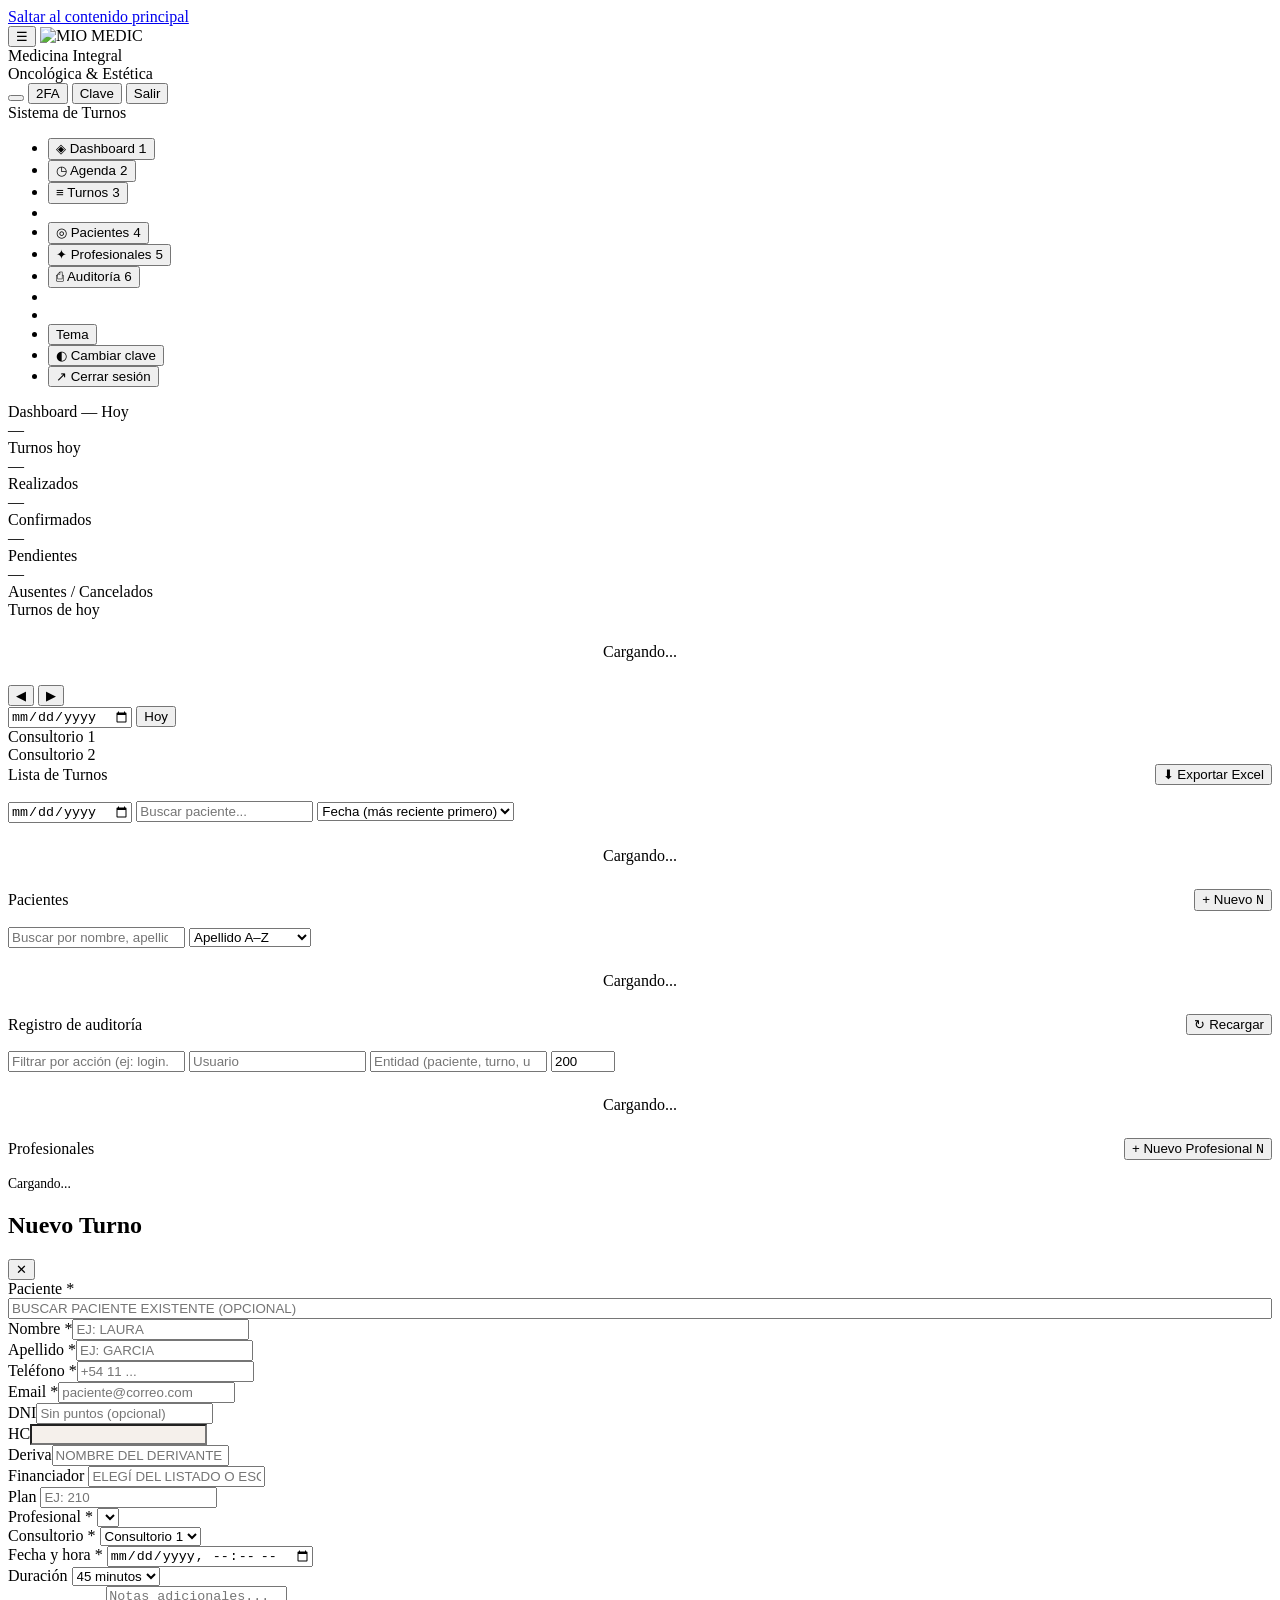
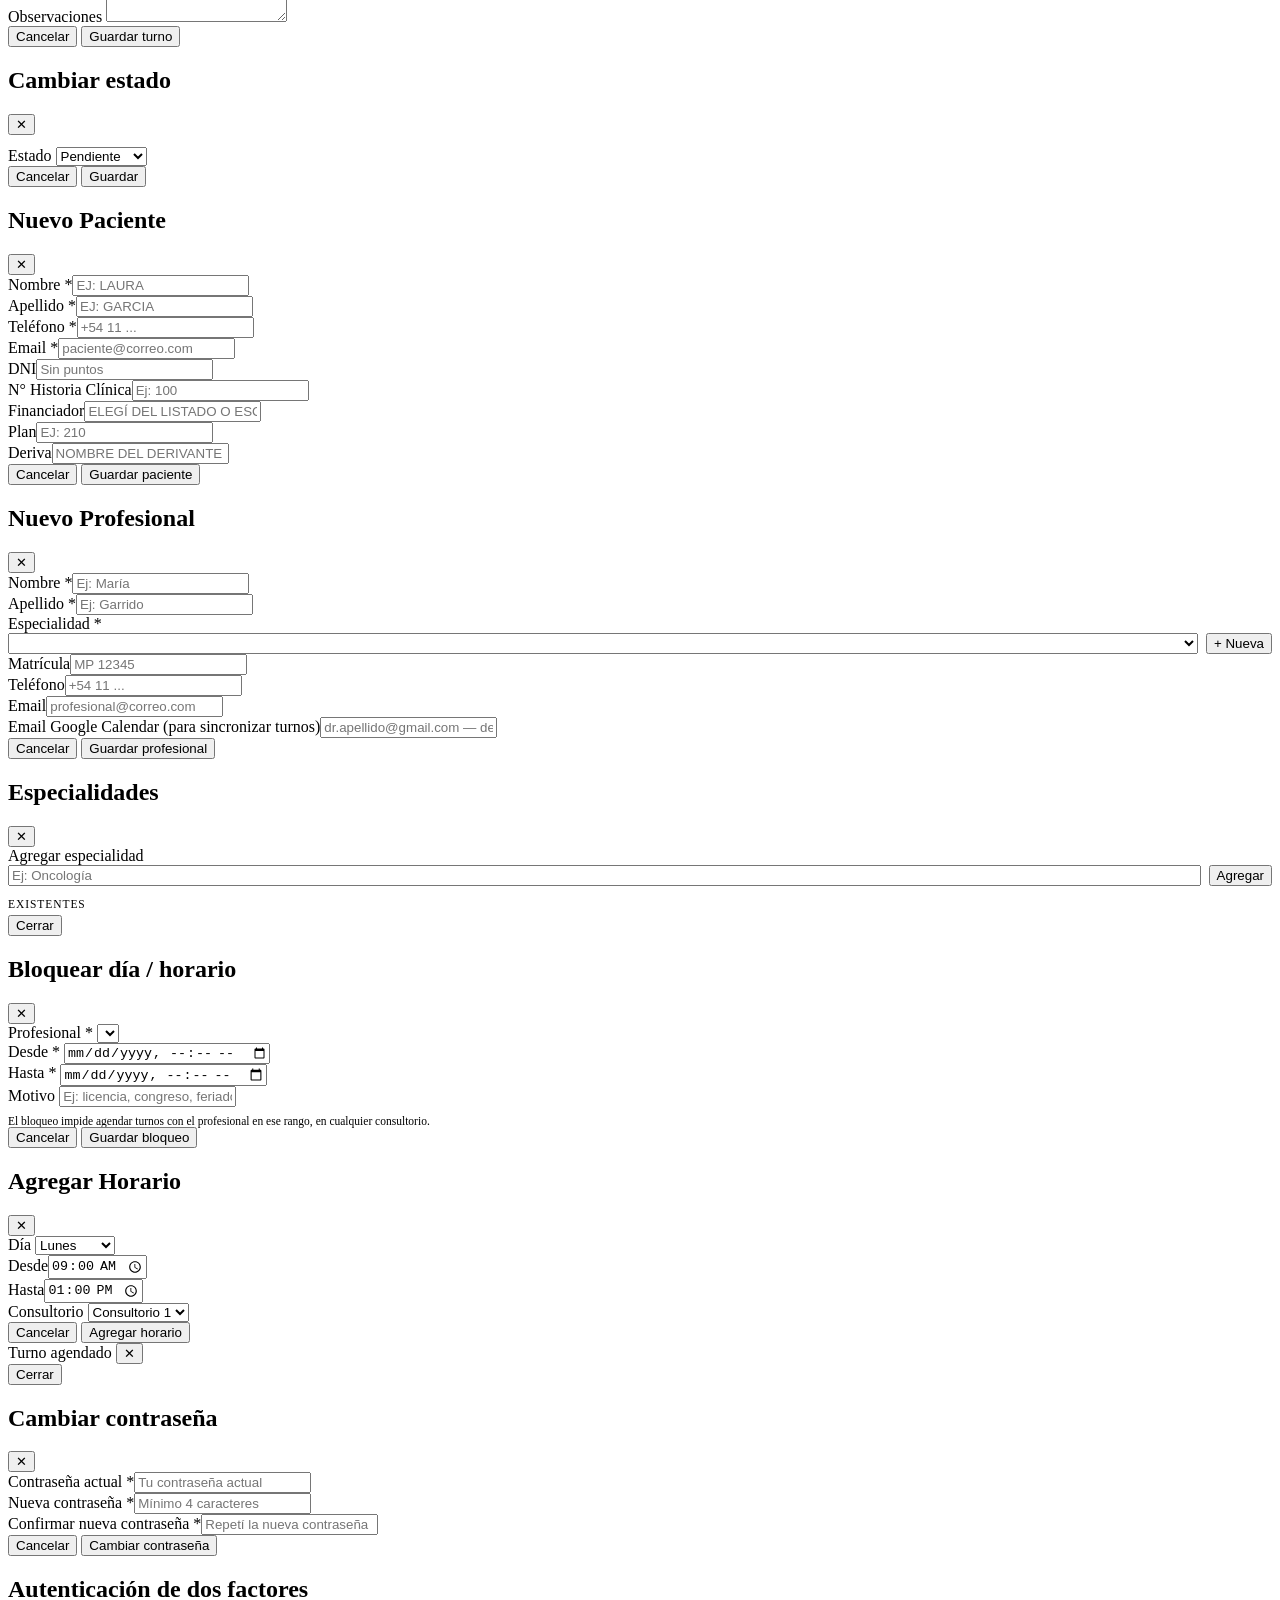
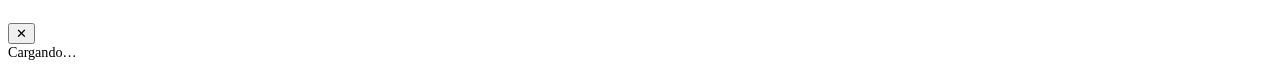
==== commit 068ded9d: "Merge main y actualizar tutorial con funciones nuevas Resuelve conflictos tras traer los avances de " ====
--- a/frontend/index.html
+++ b/frontend/index.html
@@ -2,21 +2,30 @@
 <html lang="es">
 <head>
   <meta charset="UTF-8"/>
-  <meta name="viewport" content="width=device-width, initial-scale=1.0, maximum-scale=1.0, user-scalable=no"/>
+  <meta name="viewport" content="width=device-width, initial-scale=1.0"/>
   <meta name="apple-mobile-web-app-capable" content="yes"/>
   <meta name="mobile-web-app-capable" content="yes"/>
+  <meta name="apple-mobile-web-app-title" content="MIO Medic"/>
+  <meta name="apple-mobile-web-app-status-bar-style" content="default"/>
   <meta name="theme-color" content="#FAF7F3"/>
+  <link rel="manifest" href="/manifest.webmanifest"/>
+  <link rel="icon" href="/static/img/logo.png" type="image/png"/>
+  <link rel="apple-touch-icon" href="/static/img/logo.png"/>
   <title>MIO MEDIC — Turnos</title>
+  <!-- Tema: aplica data-theme antes del primer paint para evitar FOUC -->
+  <script src="/static/js/theme.js?v=2"></script>
   <link rel="preconnect" href="https://fonts.googleapis.com">
   <link rel="stylesheet" href="https://fonts.googleapis.com/css2?family=Raleway:wght@200;300;400;500;600;700&display=swap">
-  <link rel="stylesheet" href="/static/css/styles.css?v=16"/>
+  <link rel="stylesheet" href="/static/css/styles.css?v=20"/>
 </head>
 <body>
 
+<a class="skip-link" href="#main-content">Saltar al contenido principal</a>
+
 <!-- HEADER -->
 <header class="header">
-  <button class="menu-toggle" id="menu-toggle">☰</button>
-  <div class="header-logo">mio</div>
+  <button class="menu-toggle" id="menu-toggle" aria-label="Abrir menú" aria-controls="sidebar" aria-expanded="false">☰</button>
+  <img class="header-logo" src="/static/img/logo.png" alt="MIO MEDIC" width="46" height="46"/>
   <div class="header-divider"></div>
   <div class="header-sub">Medicina Integral<br>Oncológica &amp; Estética</div>
   <div class="header-spacer"></div>
@@ -24,32 +33,38 @@
     <div class="header-date" id="header-date"></div>
     <div class="header-time" id="header-time"></div>
   </div>
-  <div class="header-user-desktop" style="display:flex;align-items:center;gap:.6rem;margin-left:1rem;">
-    <span id="user-display" style="font-size:.75rem;color:#A89888;font-weight:500;"></span>
-    <button onclick="abrirCambiarPassword()" style="background:none;border:1.5px solid #D5CCC4;border-radius:6px;padding:.3rem .7rem;font-size:.7rem;color:#6B5B4F;cursor:pointer;font-family:inherit;">Clave</button>
-    <button onclick="logout()" style="background:none;border:1.5px solid #D5CCC4;border-radius:6px;padding:.3rem .7rem;font-size:.7rem;color:#6B5B4F;cursor:pointer;font-family:inherit;">Salir</button>
+  <div class="header-user-desktop">
+    <span id="user-display" class="header-user-name"></span>
+    <button class="header-action-btn btn-theme-toggle" id="btn-header-theme" type="button" aria-label="Cambiar tema"><span class="theme-icon" aria-hidden="true"></span></button>
+    <button class="header-action-btn" id="btn-header-2fa">2FA</button>
+    <button class="header-action-btn" id="btn-header-password">Clave</button>
+    <button class="header-action-btn" id="btn-header-logout">Salir</button>
   </div>
 </header>
 
 <div class="layout">
   <!-- SIDEBAR -->
-  <aside class="sidebar">
+  <aside class="sidebar" id="sidebar">
     <div class="sidebar-brand">Sistema de Turnos</div>
-    <nav>
-      <div class="nav-item active" data-view="view-dashboard"><span class="nav-icon">◈</span> Dashboard</div>
-      <div class="nav-item" data-view="view-agenda"><span class="nav-icon">◷</span> Agenda</div>
-      <div class="nav-item" data-view="view-turnos"><span class="nav-icon">≡</span> Turnos</div>
-      <div class="nav-divider"></div>
-      <div class="nav-item" data-view="view-pacientes"><span class="nav-icon">◎</span> Pacientes</div>
-      <div class="nav-item" data-view="view-profesionales"><span class="nav-icon">✦</span> Profesionales</div>
-      <div class="nav-divider sidebar-user-mobile"></div>
-      <div class="nav-item sidebar-user-mobile" id="sidebar-user-name" style="font-size:.78rem;color:#A89888;pointer-events:none;"></div>
-      <div class="nav-item sidebar-user-mobile" onclick="abrirCambiarPassword();document.querySelector('.sidebar').classList.remove('open')"><span class="nav-icon">◐</span> Cambiar clave</div>
-      <div class="nav-item sidebar-user-mobile" onclick="logout()"><span class="nav-icon">↗</span> Cerrar sesion</div>
+    <nav aria-label="Navegación principal">
+      <ul class="nav-list" role="list">
+        <li><button type="button" class="nav-item active" data-view="view-dashboard" aria-current="page" title="Atajo: 1"><span class="nav-icon" aria-hidden="true">◈</span> Dashboard <kbd class="nav-kbd" aria-hidden="true">1</kbd></button></li>
+        <li><button type="button" class="nav-item" data-view="view-agenda" title="Atajo: 2"><span class="nav-icon" aria-hidden="true">◷</span> Agenda <kbd class="nav-kbd" aria-hidden="true">2</kbd></button></li>
+        <li><button type="button" class="nav-item" data-view="view-turnos" title="Atajo: 3"><span class="nav-icon" aria-hidden="true">≡</span> Turnos <kbd class="nav-kbd" aria-hidden="true">3</kbd></button></li>
+        <li role="separator" class="nav-divider"></li>
+        <li><button type="button" class="nav-item" data-view="view-pacientes" title="Atajo: 4"><span class="nav-icon" aria-hidden="true">◎</span> Pacientes <kbd class="nav-kbd" aria-hidden="true">4</kbd></button></li>
+        <li><button type="button" class="nav-item" data-view="view-profesionales" title="Atajo: 5"><span class="nav-icon" aria-hidden="true">✦</span> Profesionales <kbd class="nav-kbd" aria-hidden="true">5</kbd></button></li>
+        <li class="admin-only"><button type="button" class="nav-item" data-view="view-audit" title="Atajo: 6"><span class="nav-icon" aria-hidden="true">⎙</span> Auditoría <kbd class="nav-kbd" aria-hidden="true">6</kbd></button></li>
+        <li role="separator" class="nav-divider sidebar-user-mobile"></li>
+        <li class="sidebar-user-mobile"><span class="nav-item nav-item-readonly" id="sidebar-user-name"></span></li>
+        <li class="sidebar-user-mobile"><button type="button" class="nav-item btn-theme-toggle" id="sidebar-theme"><span class="theme-icon" aria-hidden="true"></span> <span class="theme-label">Tema</span></button></li>
+        <li class="sidebar-user-mobile"><button type="button" class="nav-item" id="sidebar-password"><span class="nav-icon" aria-hidden="true">◐</span> Cambiar clave</button></li>
+        <li class="sidebar-user-mobile"><button type="button" class="nav-item" id="sidebar-logout"><span class="nav-icon" aria-hidden="true">↗</span> Cerrar sesión</button></li>
+      </ul>
     </nav>
   </aside>
 
-  <main class="main">
+  <main class="main" id="main-content" tabindex="-1">
 
     <!-- DASHBOARD -->
     <div class="view active" id="view-dashboard">
@@ -59,20 +74,20 @@
           <div class="stat-num" id="dash-hoy">—</div>
           <div class="stat-lbl">Turnos hoy</div>
         </div>
-        <div class="stat-card" style="border-color:#4a85b5">
-          <div class="stat-num" id="dash-realizados" style="color:#2a5f8a">—</div>
+        <div class="stat-card stat-info">
+          <div class="stat-num" id="dash-realizados">—</div>
           <div class="stat-lbl">Realizados</div>
         </div>
-        <div class="stat-card" style="border-color:var(--success)">
-          <div class="stat-num" id="dash-confirmados" style="color:var(--success)">—</div>
+        <div class="stat-card stat-success">
+          <div class="stat-num" id="dash-confirmados">—</div>
           <div class="stat-lbl">Confirmados</div>
         </div>
-        <div class="stat-card" style="border-color:var(--warning)">
-          <div class="stat-num" id="dash-pendientes" style="color:var(--warning)">—</div>
+        <div class="stat-card stat-warning">
+          <div class="stat-num" id="dash-pendientes">—</div>
           <div class="stat-lbl">Pendientes</div>
         </div>
-        <div class="stat-card" style="border-color:var(--danger)">
-          <div class="stat-num" id="dash-ausentes" style="color:var(--danger)">—</div>
+        <div class="stat-card stat-danger">
+          <div class="stat-num" id="dash-ausentes">—</div>
           <div class="stat-lbl">Ausentes / Cancelados</div>
         </div>
       </div>
@@ -88,13 +103,14 @@
     <div class="view" id="view-agenda">
       <div class="cal-toolbar">
         <div class="cal-nav-group">
-          <button class="btn btn-outline btn-icon" id="btn-agenda-prev">◀</button>
-          <button class="btn btn-outline btn-icon" id="btn-agenda-next">▶</button>
-        </div>
-        <input type="date" id="agenda-fecha"/>
+          <button class="btn btn-outline btn-icon" id="btn-agenda-prev" aria-label="Día anterior"><span aria-hidden="true">◀</span></button>
+          <button class="btn btn-outline btn-icon" id="btn-agenda-next" aria-label="Día siguiente"><span aria-hidden="true">▶</span></button>
+        </div>
+        <input type="date" id="agenda-fecha" aria-label="Fecha de la agenda"/>
         <button class="btn btn-outline" id="btn-agenda-hoy">Hoy</button>
         <span class="cal-fecha-titulo" id="agenda-titulo"></span>
       </div>
+      <div id="agenda-bloqueos-info" style="display:none;flex-wrap:wrap;gap:.35rem;align-items:center;margin:.25rem 0 .5rem"></div>
       <div class="cal-cols">
         <div class="cal-col-wrap">
           <div class="cal-col-header">Consultorio 1</div>
@@ -111,11 +127,21 @@
     <div class="view" id="view-turnos">
       <div style="display:flex;align-items:center;justify-content:space-between;margin-bottom:1rem;flex-wrap:wrap;gap:.5rem">
         <div class="page-title" style="margin:0;border:none;padding:0">Lista de Turnos</div>
-        <button class="btn btn-outline" onclick="exportarTurnosCSV()">⬇ Exportar CSV</button>
-      </div>
-      <div class="search-bar">
-        <input type="date" id="filtro-fecha"/>
-        <input type="text" id="filtro-buscar-turno" placeholder="Buscar paciente..." style="max-width:220px"/>
+        <button class="btn btn-outline" id="btn-export-csv">⬇ Exportar Excel</button>
+      </div>
+      <div class="search-bar" role="search">
+        <input type="date" id="filtro-fecha" aria-label="Filtrar por fecha"/>
+        <input type="search" id="filtro-buscar-turno" placeholder="Buscar paciente..." aria-label="Buscar turno por paciente" style="max-width:220px"/>
+        <select id="filtro-orden-turnos" aria-label="Ordenar turnos" style="max-width:220px">
+          <option value="fecha_desc">Fecha (más reciente primero)</option>
+          <option value="fecha_asc">Fecha (más antigua primero)</option>
+          <option value="apellido_asc">Apellido A–Z</option>
+          <option value="apellido_desc">Apellido Z–A</option>
+          <option value="nombre_asc">Nombre A–Z</option>
+          <option value="nombre_desc">Nombre Z–A</option>
+          <option value="hc_asc">HC ascendente</option>
+          <option value="hc_desc">HC descendente</option>
+        </select>
       </div>
       <div id="tabla-turnos" class="dash-turnos-list">
         <div style="text-align:center;padding:1.5rem;color:var(--muted)">Cargando...</div>
@@ -128,13 +154,38 @@
         <div class="page-title" style="margin:0;border:none;padding:0">Pacientes</div>
         <div style="display:flex;gap:.5rem;align-items:center">
           <span id="pacientes-count" style="font-size:.78rem;color:var(--muted)"></span>
-          <button class="btn btn-primary" onclick="abrirNuevoPaciente()">+ Nuevo</button>
-        </div>
-      </div>
-      <div class="search-bar">
-        <input type="text" id="buscar-paciente" placeholder="Buscar por nombre, apellido, DNI o HC..."/>
+          <button class="btn btn-primary" title="Atajo: N (en Pacientes)" id="btn-nuevo-paciente">+ Nuevo <kbd class="nav-kbd fab-kbd">N</kbd></button>
+        </div>
+      </div>
+      <div class="search-bar" role="search">
+        <input type="search" id="buscar-paciente" placeholder="Buscar por nombre, apellido, DNI o HC..." aria-label="Buscar paciente"/>
+        <select id="filtro-orden-pacientes" aria-label="Ordenar pacientes" style="max-width:220px">
+          <option value="apellido_asc">Apellido A–Z</option>
+          <option value="apellido_desc">Apellido Z–A</option>
+          <option value="nombre_asc">Nombre A–Z</option>
+          <option value="nombre_desc">Nombre Z–A</option>
+          <option value="nro_hc_asc">HC ascendente</option>
+          <option value="nro_hc_desc">HC descendente</option>
+        </select>
       </div>
       <div id="tabla-pacientes" class="dash-turnos-list">
+        <div style="text-align:center;padding:1.5rem;color:var(--muted)">Cargando...</div>
+      </div>
+    </div>
+
+    <!-- AUDITORIA (solo admin) -->
+    <div class="view" id="view-audit">
+      <div style="display:flex;align-items:center;justify-content:space-between;margin-bottom:1rem;flex-wrap:wrap;gap:.5rem">
+        <div class="page-title" style="margin:0;border:none;padding:0">Registro de auditoría</div>
+        <button class="btn btn-outline" id="btn-audit-refresh">↻ Recargar</button>
+      </div>
+      <div class="search-bar" role="search">
+        <input type="search" id="audit-f-action" placeholder="Filtrar por acción (ej: login.ok)" aria-label="Filtrar por acción"/>
+        <input type="search" id="audit-f-username" placeholder="Usuario" aria-label="Filtrar por usuario"/>
+        <input type="search" id="audit-f-entity-type" placeholder="Entidad (paciente, turno, user)" aria-label="Filtrar por tipo de entidad"/>
+        <input type="number" id="audit-f-limit" placeholder="Máx. 1000" value="200" min="1" max="1000" aria-label="Máximo de resultados" style="max-width:120px"/>
+      </div>
+      <div id="audit-lista" class="dash-turnos-list">
         <div style="text-align:center;padding:1.5rem;color:var(--muted)">Cargando...</div>
       </div>
     </div>
@@ -143,7 +194,7 @@
     <div class="view" id="view-profesionales">
       <div style="display:flex;align-items:center;justify-content:space-between;margin-bottom:1rem;flex-wrap:wrap;gap:.5rem">
         <div class="page-title" style="margin:0;border:none;padding:0">Profesionales</div>
-        <button class="btn btn-primary" onclick="abrirNuevoMedico()">+ Nuevo Profesional</button>
+        <button class="btn btn-primary" title="Atajo: N (en Profesionales)" id="btn-nuevo-medico">+ Nuevo Profesional <kbd class="nav-kbd fab-kbd">N</kbd></button>
       </div>
       <div class="prof-grid" id="prof-grid">
         <div style="color:var(--muted);font-size:.85rem">Cargando...</div>
@@ -154,60 +205,64 @@
 </div>
 
 <!-- MODAL: NUEVO/EDITAR TURNO -->
-<div class="modal-overlay" id="modal-turno">
+<div class="modal-overlay" id="modal-turno" role="dialog" aria-modal="true" aria-labelledby="modal-turno-titulo" aria-hidden="true">
   <div class="modal">
     <div class="modal-header">
-      <span class="modal-title" id="modal-turno-titulo">Nuevo Turno</span>
-      <button class="modal-close" onclick="cerrarModal('modal-turno')">✕</button>
+      <h2 class="modal-title" id="modal-turno-titulo">Nuevo Turno</h2>
+      <button class="modal-close" type="button" aria-label="Cerrar diálogo" data-close-modal="modal-turno">✕</button>
     </div>
     <div class="modal-body">
       <div class="form-grid">
         <div class="form-group full">
-          <label>Paciente *</label>
+          <label for="turno-paciente-input">Paciente <span aria-hidden="true">*</span></label>
           <div style="display:flex;gap:.5rem;align-items:center;">
-            <input type="text" id="turno-paciente-input" placeholder="Apellido Nombre" autocomplete="off" style="flex:1;text-transform:uppercase"/>
-            <button type="button" id="btn-agregar-paciente" onclick="mostrarCamposPacienteNuevo()" style="display:none;white-space:nowrap;padding:.45rem .8rem;background:#6B5B4F;color:#fff;border:none;border-radius:6px;font-size:.75rem;cursor:pointer;font-family:inherit;">+ Agregar paciente</button>
+            <input type="text" id="turno-paciente-input" placeholder="Buscar paciente existente (opcional)" autocomplete="off" style="flex:1;text-transform:uppercase"/>
+            <button type="button" id="btn-agregar-paciente" style="display:none;white-space:nowrap;padding:.45rem .8rem;background:#6B5B4F;color:#fff;border:none;border-radius:6px;font-size:.75rem;cursor:pointer;font-family:inherit;">+ Agregar paciente</button>
           </div>
           <input type="hidden" id="turno-paciente-id"/>
           <div id="turno-pac-info" class="turno-pac-info" style="display:none"></div>
           <div id="turno-new-pac-fields" class="turno-new-pac-fields">
-            <div class="form-group"><label>DNI *</label><input type="text" id="turno-new-dni" placeholder="DNI"/></div>
-            <div class="form-group"><label>Telefono *</label><input type="tel" id="turno-new-tel" placeholder="+54 11..."/></div>
-            <div class="form-group"><label>HC</label><input type="text" id="turno-new-hc" readonly style="background:#f5f0eb"/></div>
+            <div class="form-group"><label for="turno-new-nombre">Nombre <span aria-hidden="true">*</span></label><input type="text" id="turno-new-nombre" placeholder="Ej: LAURA" aria-required="true" style="text-transform:uppercase"/></div>
+            <div class="form-group"><label for="turno-new-apellido">Apellido <span aria-hidden="true">*</span></label><input type="text" id="turno-new-apellido" placeholder="Ej: GARCIA" aria-required="true" style="text-transform:uppercase"/></div>
+            <div class="form-group"><label for="turno-new-tel">Teléfono <span aria-hidden="true">*</span></label><input type="tel" id="turno-new-tel" placeholder="+54 11 ..." aria-required="true"/></div>
+            <div class="form-group"><label for="turno-new-email">Email <span aria-hidden="true">*</span></label><input type="email" id="turno-new-email" placeholder="paciente@correo.com" aria-required="true"/></div>
+            <div class="form-group"><label for="turno-new-dni">DNI</label><input type="text" id="turno-new-dni" placeholder="Sin puntos (opcional)"/></div>
+            <div class="form-group"><label for="turno-new-hc">HC</label><input type="text" id="turno-new-hc" readonly style="background:#f5f0eb"/></div>
+            <div class="form-group"><label for="turno-new-deriva">Deriva</label><input type="text" id="turno-new-deriva" placeholder="Nombre del derivante" style="text-transform:uppercase"/></div>
           </div>
         </div>
         <div class="form-group">
-          <label>Financiador</label>
-          <input type="text" id="turno-financiador" placeholder="Ej: OSDE" style="text-transform:uppercase"/>
-        </div>
-        <div class="form-group">
-          <label>Plan</label>
-          <input type="text" id="turno-plan" placeholder="Ej: 210" style="text-transform:uppercase"/>
-        </div>
-        <div class="form-group">
-          <label>Profesional *</label>
-          <select id="turno-medico" class="sel-medico"></select>
-        </div>
-        <div class="form-group">
-          <label>Consultorio *</label>
-          <select id="turno-consultorio">
+          <label for="turno-financiador">Financiador</label>
+          <input type="text" id="turno-financiador" list="datalist-financiadores" placeholder="Elegí del listado o escribí uno nuevo" autocomplete="off" style="text-transform:uppercase"/>
+        </div>
+        <div class="form-group">
+          <label for="turno-plan">Plan</label>
+          <input type="text" id="turno-plan" list="datalist-planes" placeholder="Ej: 210" autocomplete="off" style="text-transform:uppercase"/>
+        </div>
+        <div class="form-group">
+          <label for="turno-medico">Profesional <span aria-hidden="true">*</span></label>
+          <select id="turno-medico" class="sel-medico" aria-required="true"></select>
+        </div>
+        <div class="form-group">
+          <label for="turno-consultorio">Consultorio <span aria-hidden="true">*</span></label>
+          <select id="turno-consultorio" aria-required="true">
             <option value="1">Consultorio 1</option>
             <option value="2">Consultorio 2</option>
           </select>
         </div>
         <div class="form-group">
-          <label>Fecha y hora *</label>
-          <input type="datetime-local" id="turno-fecha-hora"/>
-        </div>
-        <div class="form-group">
-          <label>Duración</label>
+          <label for="turno-fecha-hora">Fecha y hora <span aria-hidden="true">*</span></label>
+          <input type="datetime-local" id="turno-fecha-hora" aria-required="true"/>
+        </div>
+        <div class="form-group">
+          <label for="turno-duracion">Duración</label>
           <select id="turno-duracion">
             <option value="45">45 minutos</option>
             <option value="60">60 minutos</option>
           </select>
         </div>
         <div class="form-group" id="campo-estado" style="display:none">
-          <label>Estado</label>
+          <label for="turno-estado">Estado</label>
           <select id="turno-estado">
             <option value="pendiente">Pendiente</option>
             <option value="confirmado">Confirmado</option>
@@ -217,84 +272,175 @@
           </select>
         </div>
         <div class="form-group full">
-          <label>Observaciones</label>
+          <label for="turno-obs">Observaciones</label>
           <textarea id="turno-obs" placeholder="Notas adicionales..."></textarea>
         </div>
       </div>
     </div>
     <div class="modal-footer">
-      <button class="btn btn-outline" onclick="cerrarModal('modal-turno')">Cancelar</button>
-      <button class="btn btn-primary" onclick="guardarTurno()">Guardar</button>
+      <button class="btn btn-outline" data-close-modal="modal-turno">Cancelar</button>
+      <button class="btn btn-primary" id="btn-save-turno">Guardar turno</button>
+    </div>
+  </div>
+</div>
+
+<!-- MODAL: CAMBIAR ESTADO DE TURNO (solo desde Dashboard) -->
+<div class="modal-overlay" id="modal-estado" role="dialog" aria-modal="true" aria-labelledby="modal-estado-titulo" aria-hidden="true">
+  <div class="modal" style="max-width:420px">
+    <div class="modal-header">
+      <h2 class="modal-title" id="modal-estado-titulo">Cambiar estado</h2>
+      <button class="modal-close" type="button" aria-label="Cerrar diálogo" data-close-modal="modal-estado">✕</button>
+    </div>
+    <div class="modal-body">
+      <div id="modal-estado-info" style="font-size:.85rem;color:var(--muted);margin-bottom:.75rem"></div>
+      <div class="form-group">
+        <label for="estado-turno-select">Estado</label>
+        <select id="estado-turno-select">
+          <option value="pendiente">Pendiente</option>
+          <option value="confirmado">Confirmado</option>
+          <option value="ausente">Ausente</option>
+          <option value="cancelado">Cancelado</option>
+          <option value="realizado">Realizado</option>
+        </select>
+      </div>
+    </div>
+    <div class="modal-footer">
+      <button class="btn btn-outline" data-close-modal="modal-estado">Cancelar</button>
+      <button class="btn btn-primary" id="btn-save-estado">Guardar</button>
     </div>
   </div>
 </div>
 
 <!-- MODAL: NUEVO/EDITAR PACIENTE -->
-<div class="modal-overlay" id="modal-paciente">
+<div class="modal-overlay" id="modal-paciente" role="dialog" aria-modal="true" aria-labelledby="modal-paciente-titulo" aria-hidden="true">
   <div class="modal">
     <div class="modal-header">
-      <span class="modal-title" id="modal-paciente-titulo">Nuevo Paciente</span>
-      <button class="modal-close" onclick="cerrarModal('modal-paciente')">✕</button>
+      <h2 class="modal-title" id="modal-paciente-titulo">Nuevo Paciente</h2>
+      <button class="modal-close" type="button" aria-label="Cerrar diálogo" data-close-modal="modal-paciente">✕</button>
     </div>
     <div class="modal-body">
       <div class="form-grid">
-        <div class="form-group"><label>Nombre *</label><input type="text" id="pac-nombre" style="text-transform:uppercase"/></div>
-        <div class="form-group"><label>Apellido *</label><input type="text" id="pac-apellido" style="text-transform:uppercase"/></div>
-        <div class="form-group"><label>Teléfono</label><input type="tel" id="pac-tel" placeholder="+54 11 ..."/></div>
-        <div class="form-group"><label>Email</label><input type="email" id="pac-email"/></div>
-        <div class="form-group"><label>DNI</label><input type="text" id="pac-dni"/></div>
-        <div class="form-group"><label>N° Historia Clínica</label><input type="text" id="pac-hc"/></div>
-        <div class="form-group"><label>Financiador</label><input type="text" id="pac-financiador" placeholder="Ej: OSDE, SWISS MEDICAL" style="text-transform:uppercase"/></div>
-        <div class="form-group"><label>Plan</label><input type="text" id="pac-plan" placeholder="Ej: 210" style="text-transform:uppercase"/></div>
-        <div class="form-group"><label>Deriva</label><input type="text" id="pac-deriva" style="text-transform:uppercase"/></div>
-      </div>
-    </div>
-    <div class="modal-footer">
-      <button class="btn btn-outline" onclick="cerrarModal('modal-paciente')">Cancelar</button>
-      <button class="btn btn-primary" onclick="guardarPaciente()">Guardar</button>
+        <div class="form-group"><label for="pac-nombre">Nombre <span aria-hidden="true">*</span></label><input type="text" id="pac-nombre" placeholder="Ej: LAURA" aria-required="true" style="text-transform:uppercase"/></div>
+        <div class="form-group"><label for="pac-apellido">Apellido <span aria-hidden="true">*</span></label><input type="text" id="pac-apellido" placeholder="Ej: GARCIA" aria-required="true" style="text-transform:uppercase"/></div>
+        <div class="form-group"><label for="pac-tel">Teléfono <span aria-hidden="true">*</span></label><input type="tel" id="pac-tel" placeholder="+54 11 ..." aria-required="true"/></div>
+        <div class="form-group"><label for="pac-email">Email <span aria-hidden="true">*</span></label><input type="email" id="pac-email" placeholder="paciente@correo.com" aria-required="true"/></div>
+        <div class="form-group"><label for="pac-dni">DNI</label><input type="text" id="pac-dni" placeholder="Sin puntos"/></div>
+        <div class="form-group"><label for="pac-hc">N° Historia Clínica</label><input type="text" id="pac-hc" placeholder="Ej: 100"/></div>
+        <div class="form-group"><label for="pac-financiador">Financiador</label><input type="text" id="pac-financiador" list="datalist-financiadores" placeholder="Elegí del listado o escribí uno nuevo" autocomplete="off" style="text-transform:uppercase"/></div>
+        <div class="form-group"><label for="pac-plan">Plan</label><input type="text" id="pac-plan" list="datalist-planes" placeholder="Ej: 210" autocomplete="off" style="text-transform:uppercase"/></div>
+        <div class="form-group"><label for="pac-deriva">Deriva</label><input type="text" id="pac-deriva" placeholder="Nombre del derivante" style="text-transform:uppercase"/></div>
+      </div>
+    </div>
+    <div class="modal-footer">
+      <button class="btn btn-outline" data-close-modal="modal-paciente">Cancelar</button>
+      <button class="btn btn-primary" id="btn-save-paciente">Guardar paciente</button>
     </div>
   </div>
 </div>
 
 <!-- MODAL: NUEVO/EDITAR PROFESIONAL -->
-<div class="modal-overlay" id="modal-medico">
+<div class="modal-overlay" id="modal-medico" role="dialog" aria-modal="true" aria-labelledby="modal-medico-titulo" aria-hidden="true">
   <div class="modal">
     <div class="modal-header">
-      <span class="modal-title" id="modal-medico-titulo">Nuevo Profesional</span>
-      <button class="modal-close" onclick="cerrarModal('modal-medico')">✕</button>
+      <h2 class="modal-title" id="modal-medico-titulo">Nuevo Profesional</h2>
+      <button class="modal-close" type="button" aria-label="Cerrar diálogo" data-close-modal="modal-medico">✕</button>
     </div>
     <div class="modal-body">
       <div class="form-grid">
-        <div class="form-group"><label>Nombre *</label><input type="text" id="med-nombre"/></div>
-        <div class="form-group"><label>Apellido *</label><input type="text" id="med-apellido"/></div>
-        <div class="form-group">
-          <label>Especialidad *</label>
-          <select id="med-especialidad" class="sel-especialidad"></select>
-        </div>
-        <div class="form-group"><label>Matrícula</label><input type="text" id="med-matricula" placeholder="MP 12345"/></div>
-        <div class="form-group"><label>Teléfono</label><input type="tel" id="med-telefono"/></div>
-        <div class="form-group"><label>Email</label><input type="email" id="med-email"/></div>
-        <div class="form-group full"><label>Email Google Calendar (para sincronizar turnos)</label><input type="email" id="med-gcal" placeholder="dr.apellido@gmail.com — dejá vacío si no querés sincronizar"/></div>
-      </div>
-    </div>
-    <div class="modal-footer">
-      <button class="btn btn-outline" onclick="cerrarModal('modal-medico')">Cancelar</button>
-      <button class="btn btn-primary" onclick="guardarMedico()">Guardar</button>
+        <div class="form-group"><label for="med-nombre">Nombre <span aria-hidden="true">*</span></label><input type="text" id="med-nombre" placeholder="Ej: María" aria-required="true"/></div>
+        <div class="form-group"><label for="med-apellido">Apellido <span aria-hidden="true">*</span></label><input type="text" id="med-apellido" placeholder="Ej: Garrido" aria-required="true"/></div>
+        <div class="form-group">
+          <label for="med-especialidad">Especialidad <span aria-hidden="true">*</span></label>
+          <div style="display:flex;gap:.5rem;align-items:stretch">
+            <select id="med-especialidad" class="sel-especialidad" aria-required="true" style="flex:1"></select>
+            <button type="button" class="btn btn-outline" id="btn-nueva-especialidad" title="Agregar nueva especialidad" aria-label="Agregar nueva especialidad">+ Nueva</button>
+          </div>
+        </div>
+        <div class="form-group"><label for="med-matricula">Matrícula</label><input type="text" id="med-matricula" placeholder="MP 12345"/></div>
+        <div class="form-group"><label for="med-telefono">Teléfono</label><input type="tel" id="med-telefono" placeholder="+54 11 ..."/></div>
+        <div class="form-group"><label for="med-email">Email</label><input type="email" id="med-email" placeholder="profesional@correo.com"/></div>
+        <div class="form-group full"><label for="med-gcal">Email Google Calendar (para sincronizar turnos)</label><input type="email" id="med-gcal" placeholder="dr.apellido@gmail.com — dejá vacío si no querés sincronizar"/></div>
+      </div>
+    </div>
+    <div class="modal-footer">
+      <button class="btn btn-outline" data-close-modal="modal-medico">Cancelar</button>
+      <button class="btn btn-primary" id="btn-save-medico">Guardar profesional</button>
+    </div>
+  </div>
+</div>
+
+<!-- MODAL: GESTOR DE ESPECIALIDADES -->
+<div class="modal-overlay" id="modal-especialidad" role="dialog" aria-modal="true" aria-labelledby="modal-especialidad-titulo" aria-hidden="true">
+  <div class="modal">
+    <div class="modal-header">
+      <h2 class="modal-title" id="modal-especialidad-titulo">Especialidades</h2>
+      <button class="modal-close" type="button" aria-label="Cerrar diálogo" data-close-modal="modal-especialidad">✕</button>
+    </div>
+    <div class="modal-body">
+      <div class="form-group">
+        <label for="esp-nombre">Agregar especialidad</label>
+        <div style="display:flex;gap:.5rem;align-items:stretch">
+          <input type="text" id="esp-nombre" placeholder="Ej: Oncología" maxlength="60" style="flex:1"/>
+          <button type="button" class="btn btn-primary" id="btn-save-especialidad">Agregar</button>
+        </div>
+      </div>
+      <div style="font-size:.72rem;color:var(--muted);text-transform:uppercase;letter-spacing:.08em;margin:.75rem 0 .35rem">Existentes</div>
+      <ul id="esp-list" class="esp-list" style="list-style:none;padding:0;margin:0"></ul>
+    </div>
+    <div class="modal-footer">
+      <button class="btn btn-outline" data-close-modal="modal-especialidad">Cerrar</button>
+    </div>
+  </div>
+</div>
+
+<!-- MODAL: NUEVO BLOQUEO -->
+<div class="modal-overlay" id="modal-bloqueo" role="dialog" aria-modal="true" aria-labelledby="modal-bloqueo-titulo" aria-hidden="true">
+  <div class="modal" style="max-width:460px">
+    <div class="modal-header">
+      <h2 class="modal-title" id="modal-bloqueo-titulo">Bloquear día / horario</h2>
+      <button class="modal-close" type="button" aria-label="Cerrar diálogo" data-close-modal="modal-bloqueo">✕</button>
+    </div>
+    <div class="modal-body">
+      <div class="form-grid">
+        <div class="form-group full">
+          <label for="bloq-medico">Profesional <span aria-hidden="true">*</span></label>
+          <select id="bloq-medico" class="sel-medico" aria-required="true"></select>
+        </div>
+        <div class="form-group">
+          <label for="bloq-inicio">Desde <span aria-hidden="true">*</span></label>
+          <input type="datetime-local" id="bloq-inicio" aria-required="true"/>
+        </div>
+        <div class="form-group">
+          <label for="bloq-fin">Hasta <span aria-hidden="true">*</span></label>
+          <input type="datetime-local" id="bloq-fin" aria-required="true"/>
+        </div>
+        <div class="form-group full">
+          <label for="bloq-motivo">Motivo</label>
+          <input type="text" id="bloq-motivo" placeholder="Ej: licencia, congreso, feriado" maxlength="120"/>
+        </div>
+      </div>
+      <div style="font-size:.72rem;color:var(--muted);margin-top:.5rem">
+        El bloqueo impide agendar turnos con el profesional en ese rango, en cualquier consultorio.
+      </div>
+    </div>
+    <div class="modal-footer">
+      <button class="btn btn-outline" data-close-modal="modal-bloqueo">Cancelar</button>
+      <button class="btn btn-primary" id="btn-save-bloqueo">Guardar bloqueo</button>
     </div>
   </div>
 </div>
 
 <!-- MODAL: AGREGAR HORARIO -->
-<div class="modal-overlay" id="modal-horario">
+<div class="modal-overlay" id="modal-horario" role="dialog" aria-modal="true" aria-labelledby="modal-horario-titulo" aria-hidden="true">
   <div class="modal" style="max-width:420px">
     <div class="modal-header">
-      <span class="modal-title">Agregar Horario</span>
-      <button class="modal-close" onclick="cerrarModal('modal-horario')">✕</button>
+      <h2 class="modal-title" id="modal-horario-titulo">Agregar Horario</h2>
+      <button class="modal-close" type="button" aria-label="Cerrar diálogo" data-close-modal="modal-horario">✕</button>
     </div>
     <div class="modal-body">
       <div class="form-grid">
         <div class="form-group full">
-          <label>Día</label>
+          <label for="hor-dia">Día</label>
           <select id="hor-dia">
             <option value="0">Lunes</option>
             <option value="1">Martes</option>
@@ -303,10 +449,10 @@
             <option value="4">Viernes</option>
           </select>
         </div>
-        <div class="form-group"><label>Desde</label><input type="time" id="hor-inicio" value="09:00"/></div>
-        <div class="form-group"><label>Hasta</label><input type="time" id="hor-fin" value="13:00"/></div>
-        <div class="form-group full">
-          <label>Consultorio</label>
+        <div class="form-group"><label for="hor-inicio">Desde</label><input type="time" id="hor-inicio" value="09:00"/></div>
+        <div class="form-group"><label for="hor-fin">Hasta</label><input type="time" id="hor-fin" value="13:00"/></div>
+        <div class="form-group full">
+          <label for="hor-consultorio">Consultorio</label>
           <select id="hor-consultorio">
             <option value="1">Consultorio 1</option>
             <option value="2">Consultorio 2</option>
@@ -315,20 +461,20 @@
       </div>
     </div>
     <div class="modal-footer">
-      <button class="btn btn-outline" onclick="cerrarModal('modal-horario')">Cancelar</button>
-      <button class="btn btn-primary" onclick="guardarHorario()">Agregar</button>
+      <button class="btn btn-outline" data-close-modal="modal-horario">Cancelar</button>
+      <button class="btn btn-primary" id="btn-save-horario">Agregar horario</button>
     </div>
   </div>
 </div>
 
 <!-- FAB solo visible en agenda -->
-<button id="btn-fab" class="btn btn-primary fab" style="display:none" onclick="abrirNuevoTurno()">+ Turno</button>
+<button id="btn-fab" class="btn btn-primary fab" style="display:none" title="Atajo: N (en Agenda)">+ Turno <kbd class="nav-kbd fab-kbd">N</kbd></button>
 <!-- MODAL: TURNO CREADO -->
-<div class="modal-overlay" id="modal-turno-creado">
+<div class="modal-overlay" id="modal-turno-creado" role="dialog" aria-modal="true" aria-labelledby="modal-turno-creado-titulo" aria-hidden="true">
   <div class="modal" style="max-width:420px">
     <div class="modal-header" style="background:var(--success-lt);border-color:var(--success)">
-      <span class="modal-title" style="color:#4a7550">Turno agendado</span>
-      <button class="modal-close" onclick="cerrarModal('modal-turno-creado')">✕</button>
+      <span class="modal-title" id="modal-turno-creado-titulo" style="color:var(--success)">Turno agendado</span>
+      <button class="modal-close" onclick="cerrarModal('modal-turno-creado')" aria-label="Cerrar">✕</button>
     </div>
     <div class="modal-body">
       <div id="turno-creado-resumen" style="font-size:.88rem;line-height:1.8"></div>
@@ -338,24 +484,75 @@
     </div>
   </div>
 </div>
-
 <!-- MODAL: CAMBIAR CONTRASEÑA -->
-<div class="modal-overlay" id="modal-password">
+<div class="modal-overlay" id="modal-password" role="dialog" aria-modal="true" aria-labelledby="modal-password-titulo" aria-hidden="true">
   <div class="modal" style="max-width:380px">
     <div class="modal-header">
-      <span class="modal-title">Cambiar contraseña</span>
-      <button class="modal-close" onclick="cerrarModal('modal-password')">✕</button>
+      <h2 class="modal-title" id="modal-password-titulo">Cambiar contraseña</h2>
+      <button class="modal-close" type="button" aria-label="Cerrar diálogo" data-close-modal="modal-password">✕</button>
     </div>
     <div class="modal-body">
       <div class="form-grid">
-        <div class="form-group full"><label>Contraseña actual</label><input type="password" id="pw-current"/></div>
-        <div class="form-group full"><label>Nueva contraseña</label><input type="password" id="pw-new"/></div>
-        <div class="form-group full"><label>Confirmar nueva contraseña</label><input type="password" id="pw-confirm"/></div>
-      </div>
-    </div>
-    <div class="modal-footer">
-      <button class="btn btn-outline" onclick="cerrarModal('modal-password')">Cancelar</button>
-      <button class="btn btn-primary" onclick="guardarPassword()">Guardar</button>
+        <div class="form-group full"><label for="pw-current">Contraseña actual <span aria-hidden="true">*</span></label><input type="password" id="pw-current" placeholder="Tu contraseña actual" autocomplete="current-password" aria-required="true"/></div>
+        <div class="form-group full"><label for="pw-new">Nueva contraseña <span aria-hidden="true">*</span></label><input type="password" id="pw-new" placeholder="Mínimo 4 caracteres" autocomplete="new-password" aria-required="true"/></div>
+        <div class="form-group full"><label for="pw-confirm">Confirmar nueva contraseña <span aria-hidden="true">*</span></label><input type="password" id="pw-confirm" placeholder="Repetí la nueva contraseña" autocomplete="new-password" aria-required="true"/></div>
+      </div>
+    </div>
+    <div class="modal-footer">
+      <button class="btn btn-outline" data-close-modal="modal-password">Cancelar</button>
+      <button class="btn btn-primary" id="btn-save-password">Cambiar contraseña</button>
+    </div>
+  </div>
+</div>
+
+<!-- MODAL: 2FA -->
+<div class="modal-overlay" id="modal-2fa" role="dialog" aria-modal="true" aria-labelledby="modal-2fa-titulo" aria-hidden="true">
+  <div class="modal" style="max-width:460px">
+    <div class="modal-header">
+      <h2 class="modal-title" id="modal-2fa-titulo">Autenticación de dos factores</h2>
+      <button class="modal-close" type="button" aria-label="Cerrar diálogo" data-close-modal="modal-2fa">✕</button>
+    </div>
+    <div class="modal-body">
+      <div id="tfa-status-block" style="margin-bottom:1rem;font-size:.88rem">Cargando…</div>
+
+      <div id="tfa-setup-block" style="display:none">
+        <p style="font-size:.85rem;color:var(--muted);margin-bottom:.75rem">
+          Abrí tu app de autenticación (Google Authenticator, Authy, 1Password, etc.)
+          y elegí <b>“Agregar cuenta” → “Ingresar una clave de configuración”</b>.
+          Copiá la clave de abajo. Luego ingresá el código de 6 dígitos que te genere la app.
+        </p>
+        <div style="font-size:.72rem;color:var(--muted);text-transform:uppercase;letter-spacing:.08em;margin-bottom:.25rem">Clave secreta (Base32)</div>
+        <div style="font-family:monospace;font-size:.95rem;letter-spacing:.12em;word-break:break-all;background:#f5f0eb;padding:.6rem .8rem;border-radius:6px;margin-bottom:.5rem" id="tfa-secret-line"></div>
+        <button class="btn btn-outline" type="button" id="tfa-copy-btn" style="font-size:.75rem;padding:.35rem .7rem;margin-bottom:.75rem">Copiar clave</button>
+        <div style="font-size:.72rem;color:var(--muted);margin-bottom:.75rem">
+          En mobile podés tocar este link para abrir directamente la app:
+          <a id="tfa-otpauth-link" href="#" style="word-break:break-all;color:#6B5B4F">otpauth://…</a>
+        </div>
+        <div class="form-group full">
+          <label for="tfa-activate-code">Código de verificación</label>
+          <input type="text" id="tfa-activate-code" inputmode="numeric" pattern="[0-9]*" maxlength="6" placeholder="6 dígitos" autocomplete="one-time-code"/>
+        </div>
+        <button class="btn btn-primary" id="btn-2fa-activate" style="width:100%">Activar 2FA</button>
+      </div>
+
+      <div id="tfa-disable-block" style="display:none">
+        <p style="font-size:.85rem;color:var(--muted);margin-bottom:.75rem">
+          Para desactivar 2FA, confirmá tu contraseña.
+        </p>
+        <div class="form-group full">
+          <label for="tfa-disable-pw">Contraseña actual</label>
+          <input type="password" id="tfa-disable-pw" autocomplete="current-password"/>
+        </div>
+        <button class="btn btn-outline" id="btn-2fa-disable" style="width:100%">Desactivar 2FA</button>
+      </div>
+
+      <div id="tfa-start-block" style="display:none">
+        <p style="font-size:.85rem;color:var(--muted);margin-bottom:.75rem">
+          2FA no está activo. Podés activarlo con una app como Google
+          Authenticator o Authy para reforzar la seguridad de tu cuenta.
+        </p>
+        <button class="btn btn-primary" id="btn-2fa-start" style="width:100%">Iniciar activación de 2FA</button>
+      </div>
     </div>
   </div>
 </div>
@@ -368,14 +565,16 @@
     <div id="tutorial-title" style="font-size:1rem;font-weight:600;color:#333;margin-bottom:.5rem"></div>
     <div id="tutorial-desc" style="font-size:.85rem;color:#666;line-height:1.5;margin-bottom:1.2rem"></div>
     <div style="display:flex;justify-content:space-between;align-items:center">
-      <button onclick="tutorialSkip()" style="background:none;border:none;font-size:.8rem;color:#999;cursor:pointer;font-family:inherit">Saltar</button>
-      <button id="tutorial-next-btn" onclick="tutorialNext()" style="background:#6B5B4F;color:#fff;border:none;border-radius:8px;padding:.55rem 1.2rem;font-size:.85rem;cursor:pointer;font-family:inherit;font-weight:500">Siguiente</button>
+      <button id="tutorial-skip-btn" style="background:none;border:none;font-size:.8rem;color:#999;cursor:pointer;font-family:inherit">Saltar</button>
+      <button id="tutorial-next-btn" style="background:#6B5B4F;color:#fff;border:none;border-radius:8px;padding:.55rem 1.2rem;font-size:.85rem;cursor:pointer;font-family:inherit;font-weight:500">Siguiente</button>
     </div>
   </div>
   <div id="tutorial-highlight" style="position:fixed;z-index:9999;border:3px solid #6B5B4F;border-radius:10px;pointer-events:none;transition:all .4s ease;box-shadow:0 0 0 4000px rgba(0,0,0,.45)"></div>
 </div>
 
-<div id="toast-container"></div>
-<script src="/static/js/app.js?v=16"></script>
+<div id="toast-container" aria-live="polite" aria-atomic="false"></div>
+<datalist id="datalist-financiadores"></datalist>
+<datalist id="datalist-planes"></datalist>
+<script src="/static/js/app.js?v=20"></script>
 </body>
 </html>
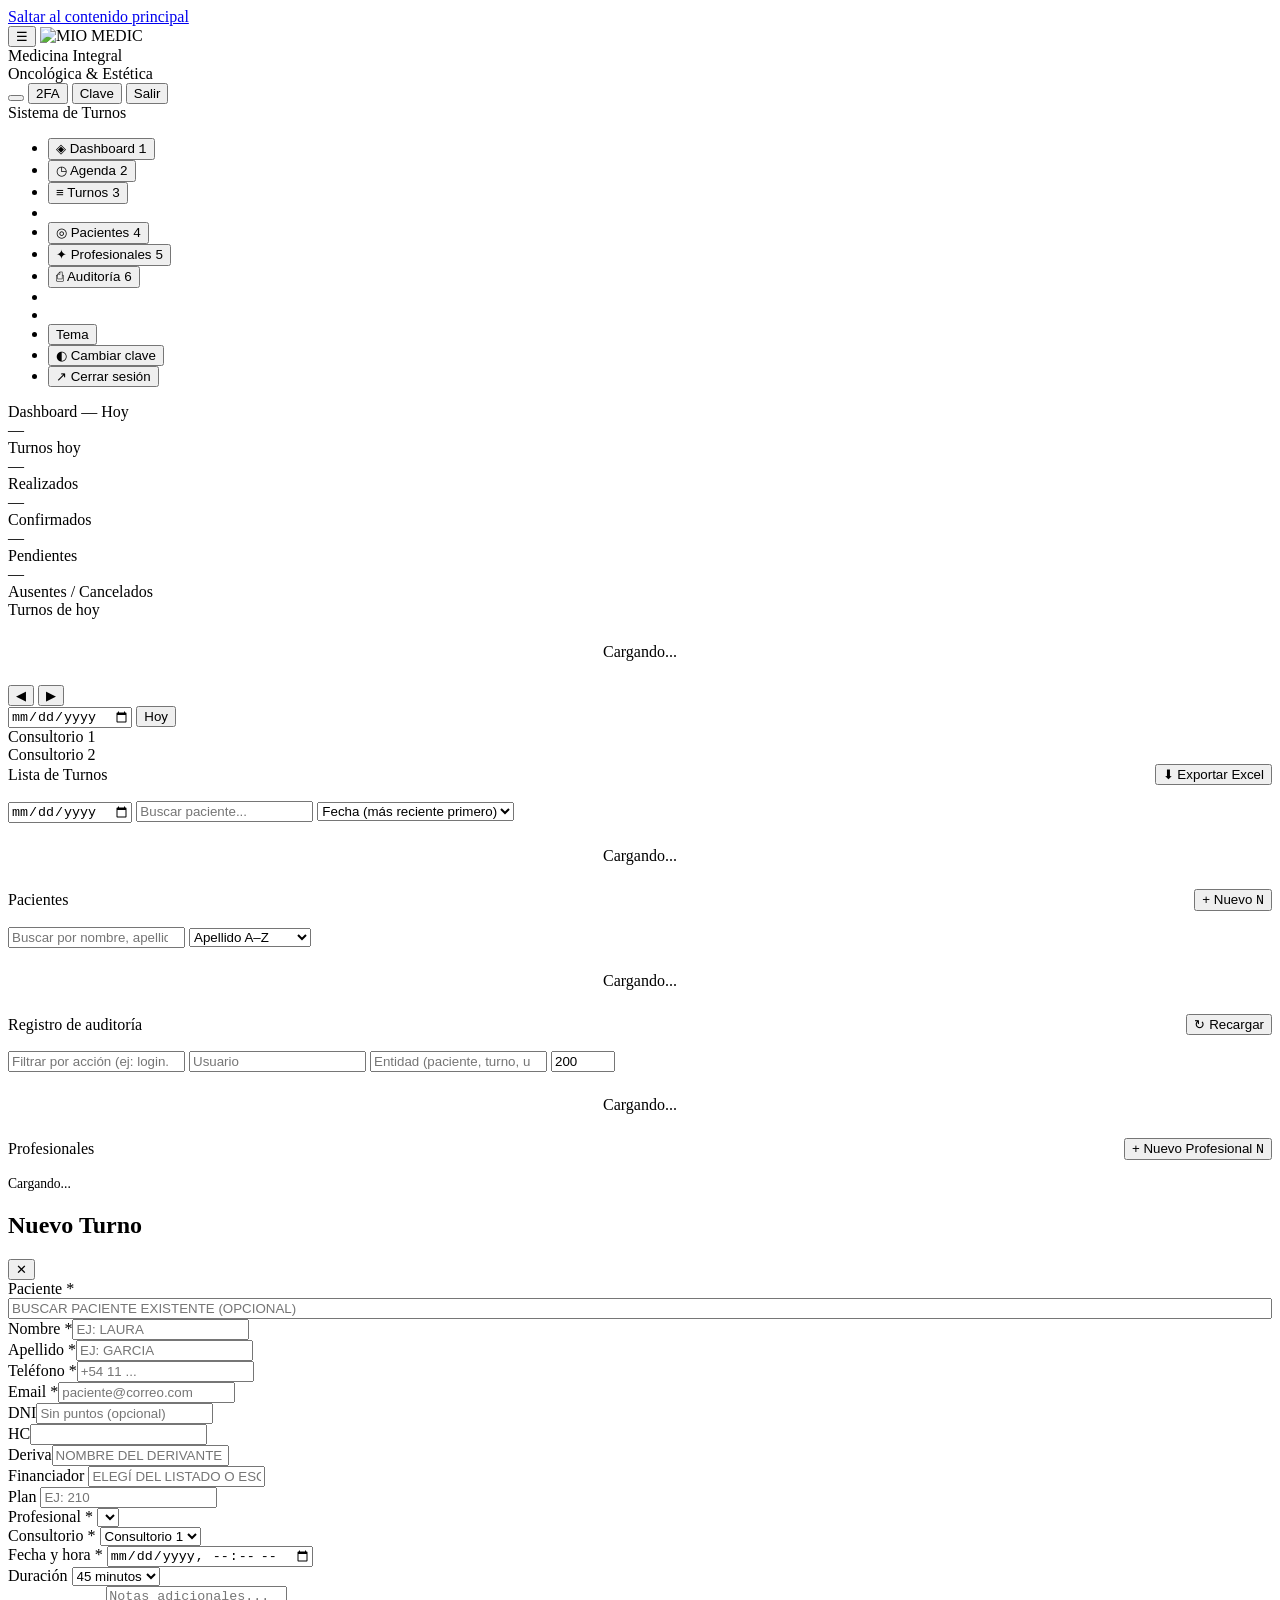
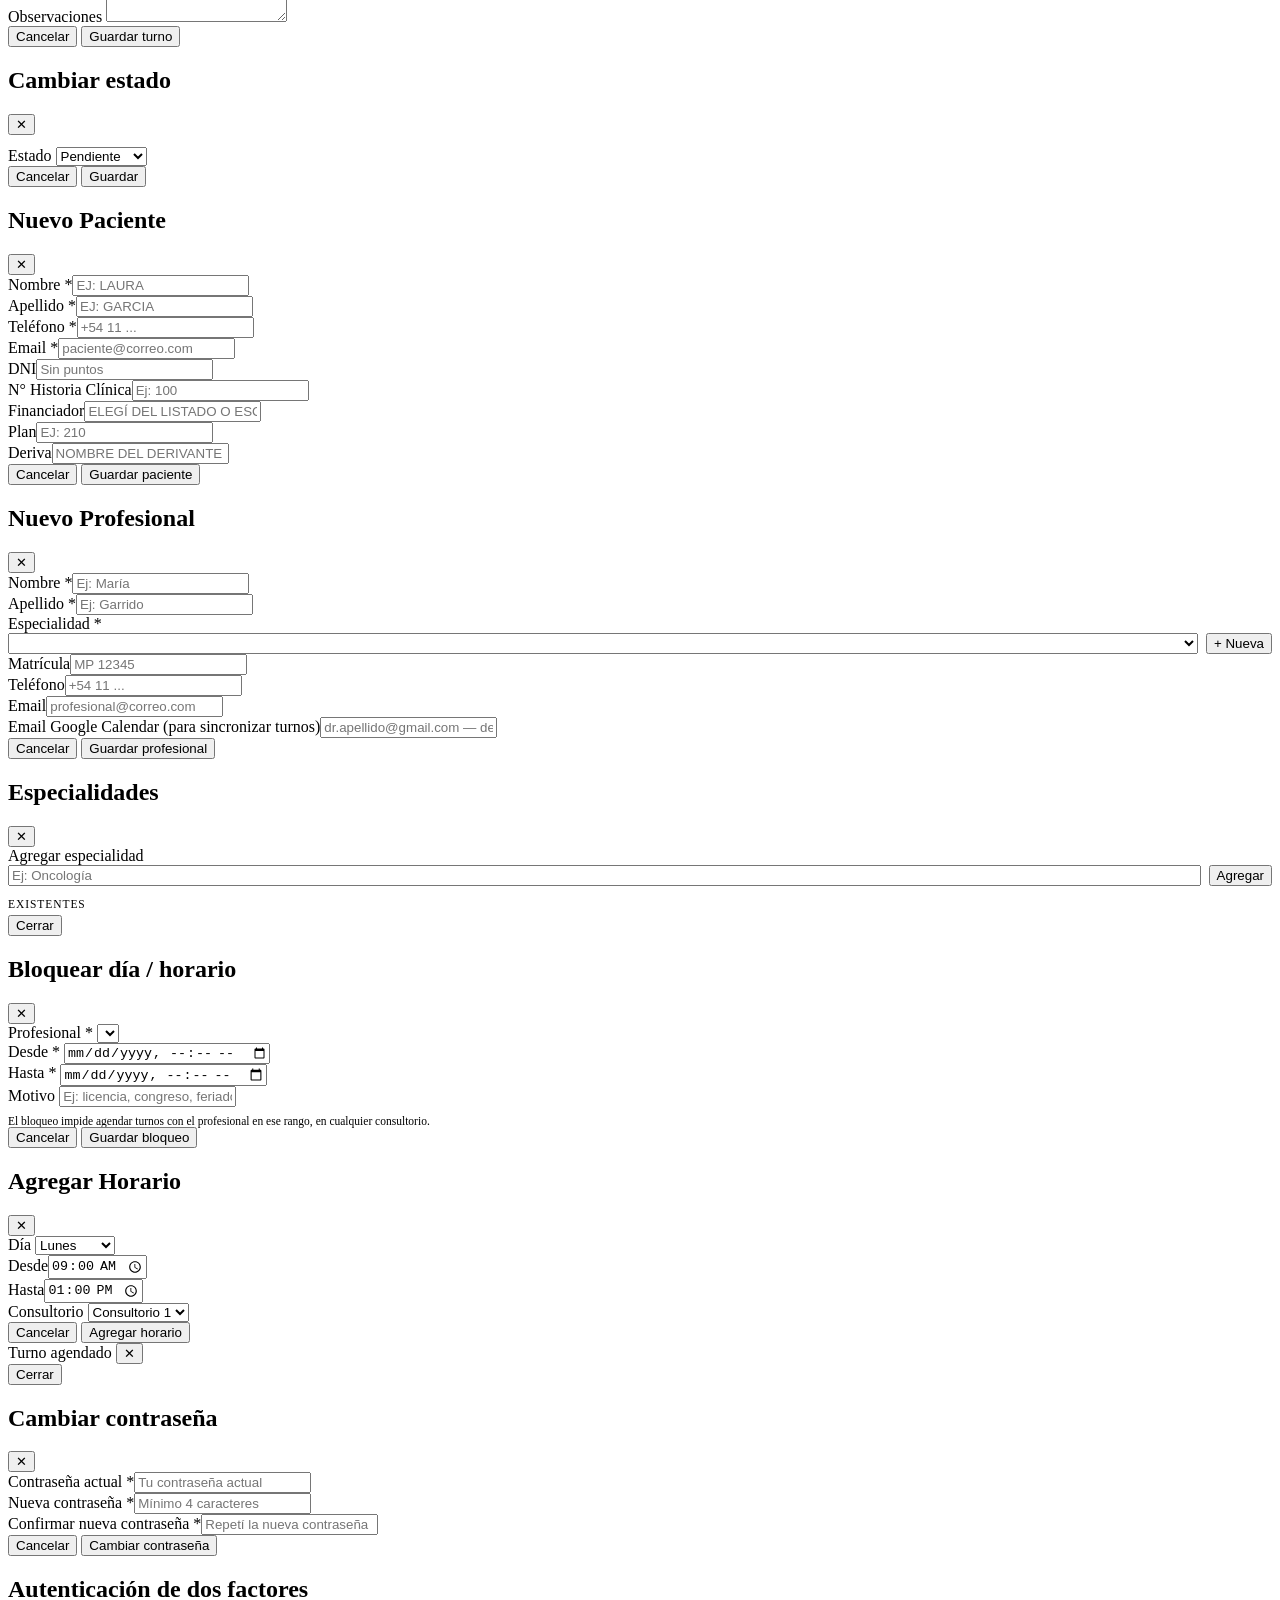
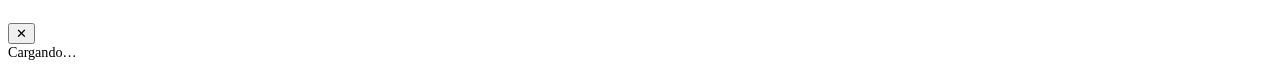
==== commit 8a54f667: "fix(dark): contraste de líneas secundarias del chip y del input HC readonly Chips de agenda: .chip-h" ====
--- a/frontend/index.html
+++ b/frontend/index.html
@@ -16,7 +16,7 @@
   <script src="/static/js/theme.js?v=2"></script>
   <link rel="preconnect" href="https://fonts.googleapis.com">
   <link rel="stylesheet" href="https://fonts.googleapis.com/css2?family=Raleway:wght@200;300;400;500;600;700&display=swap">
-  <link rel="stylesheet" href="/static/css/styles.css?v=20"/>
+  <link rel="stylesheet" href="/static/css/styles.css?v=23"/>
 </head>
 <body>
 
@@ -227,7 +227,7 @@
             <div class="form-group"><label for="turno-new-tel">Teléfono <span aria-hidden="true">*</span></label><input type="tel" id="turno-new-tel" placeholder="+54 11 ..." aria-required="true"/></div>
             <div class="form-group"><label for="turno-new-email">Email <span aria-hidden="true">*</span></label><input type="email" id="turno-new-email" placeholder="paciente@correo.com" aria-required="true"/></div>
             <div class="form-group"><label for="turno-new-dni">DNI</label><input type="text" id="turno-new-dni" placeholder="Sin puntos (opcional)"/></div>
-            <div class="form-group"><label for="turno-new-hc">HC</label><input type="text" id="turno-new-hc" readonly style="background:#f5f0eb"/></div>
+            <div class="form-group"><label for="turno-new-hc">HC</label><input type="text" id="turno-new-hc" class="input-readonly" readonly/></div>
             <div class="form-group"><label for="turno-new-deriva">Deriva</label><input type="text" id="turno-new-deriva" placeholder="Nombre del derivante" style="text-transform:uppercase"/></div>
           </div>
         </div>
@@ -575,6 +575,6 @@
 <div id="toast-container" aria-live="polite" aria-atomic="false"></div>
 <datalist id="datalist-financiadores"></datalist>
 <datalist id="datalist-planes"></datalist>
-<script src="/static/js/app.js?v=20"></script>
+<script src="/static/js/app.js?v=23"></script>
 </body>
 </html>
